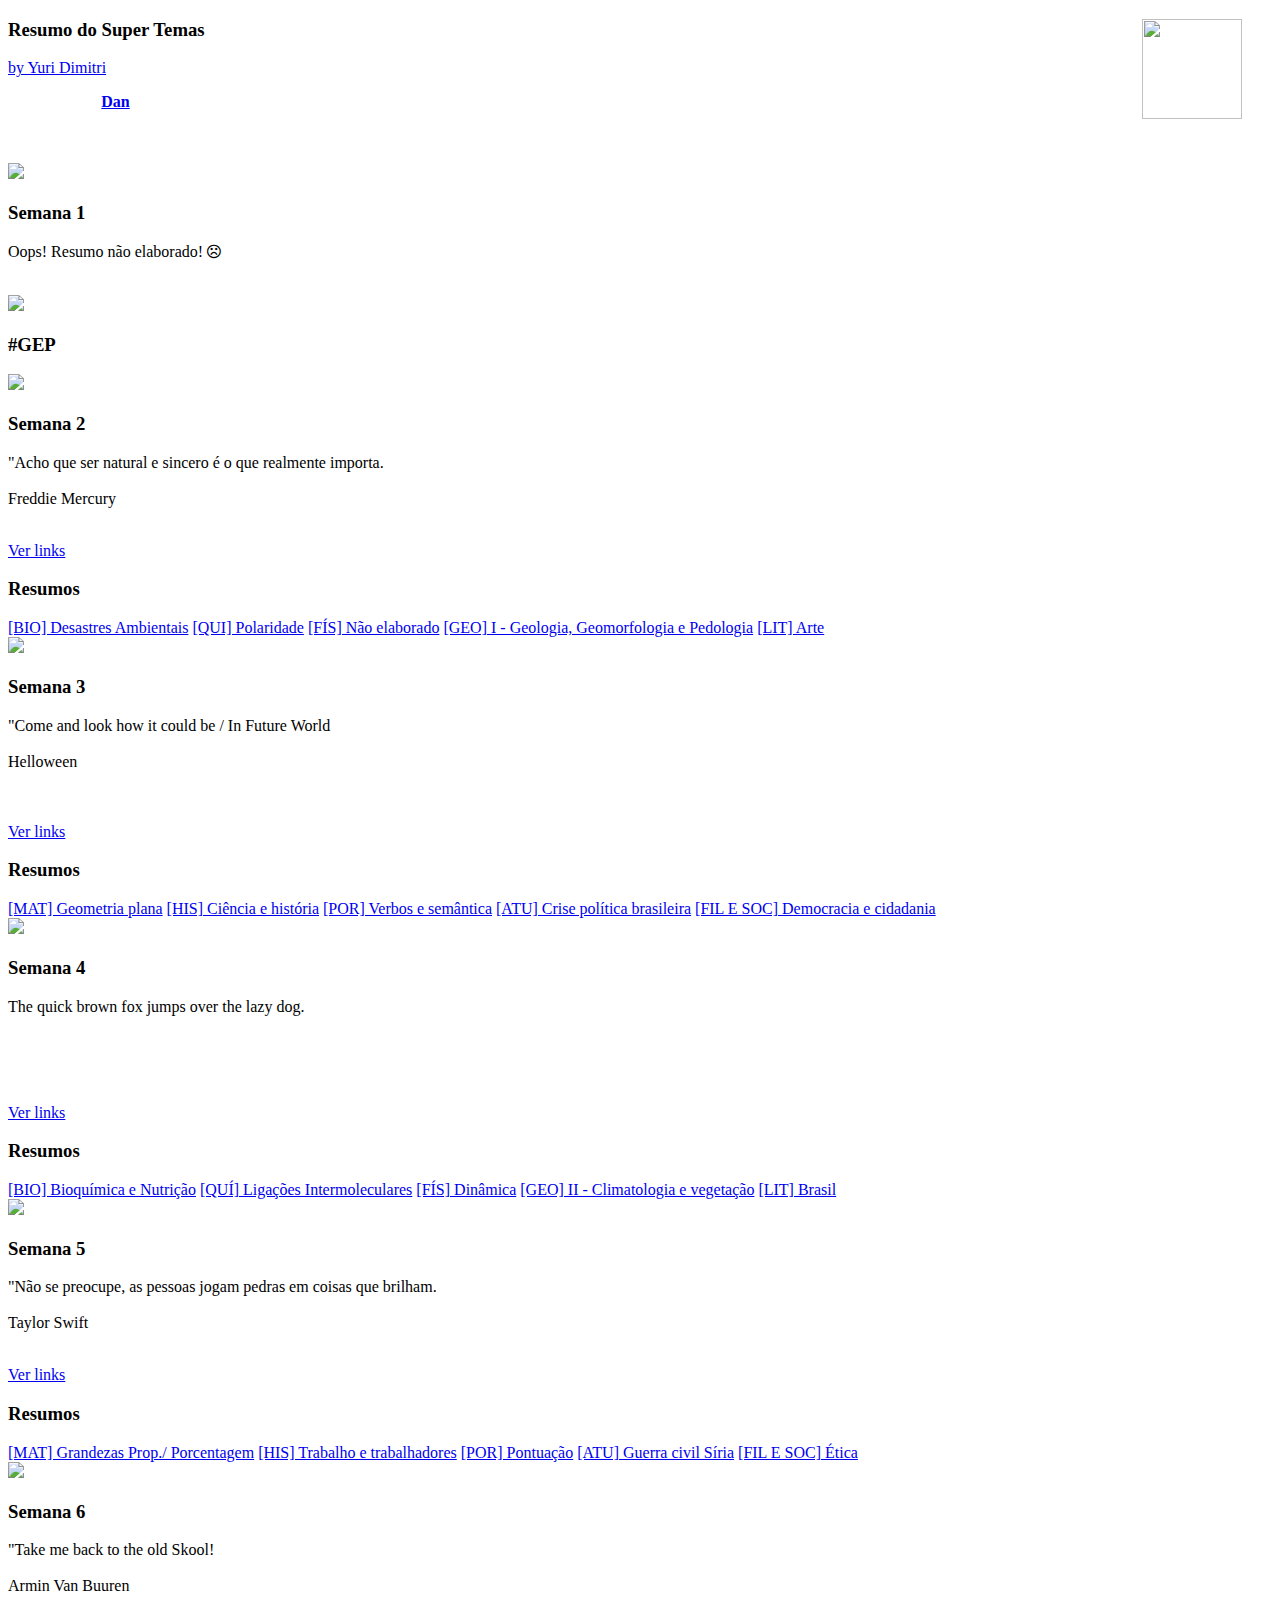
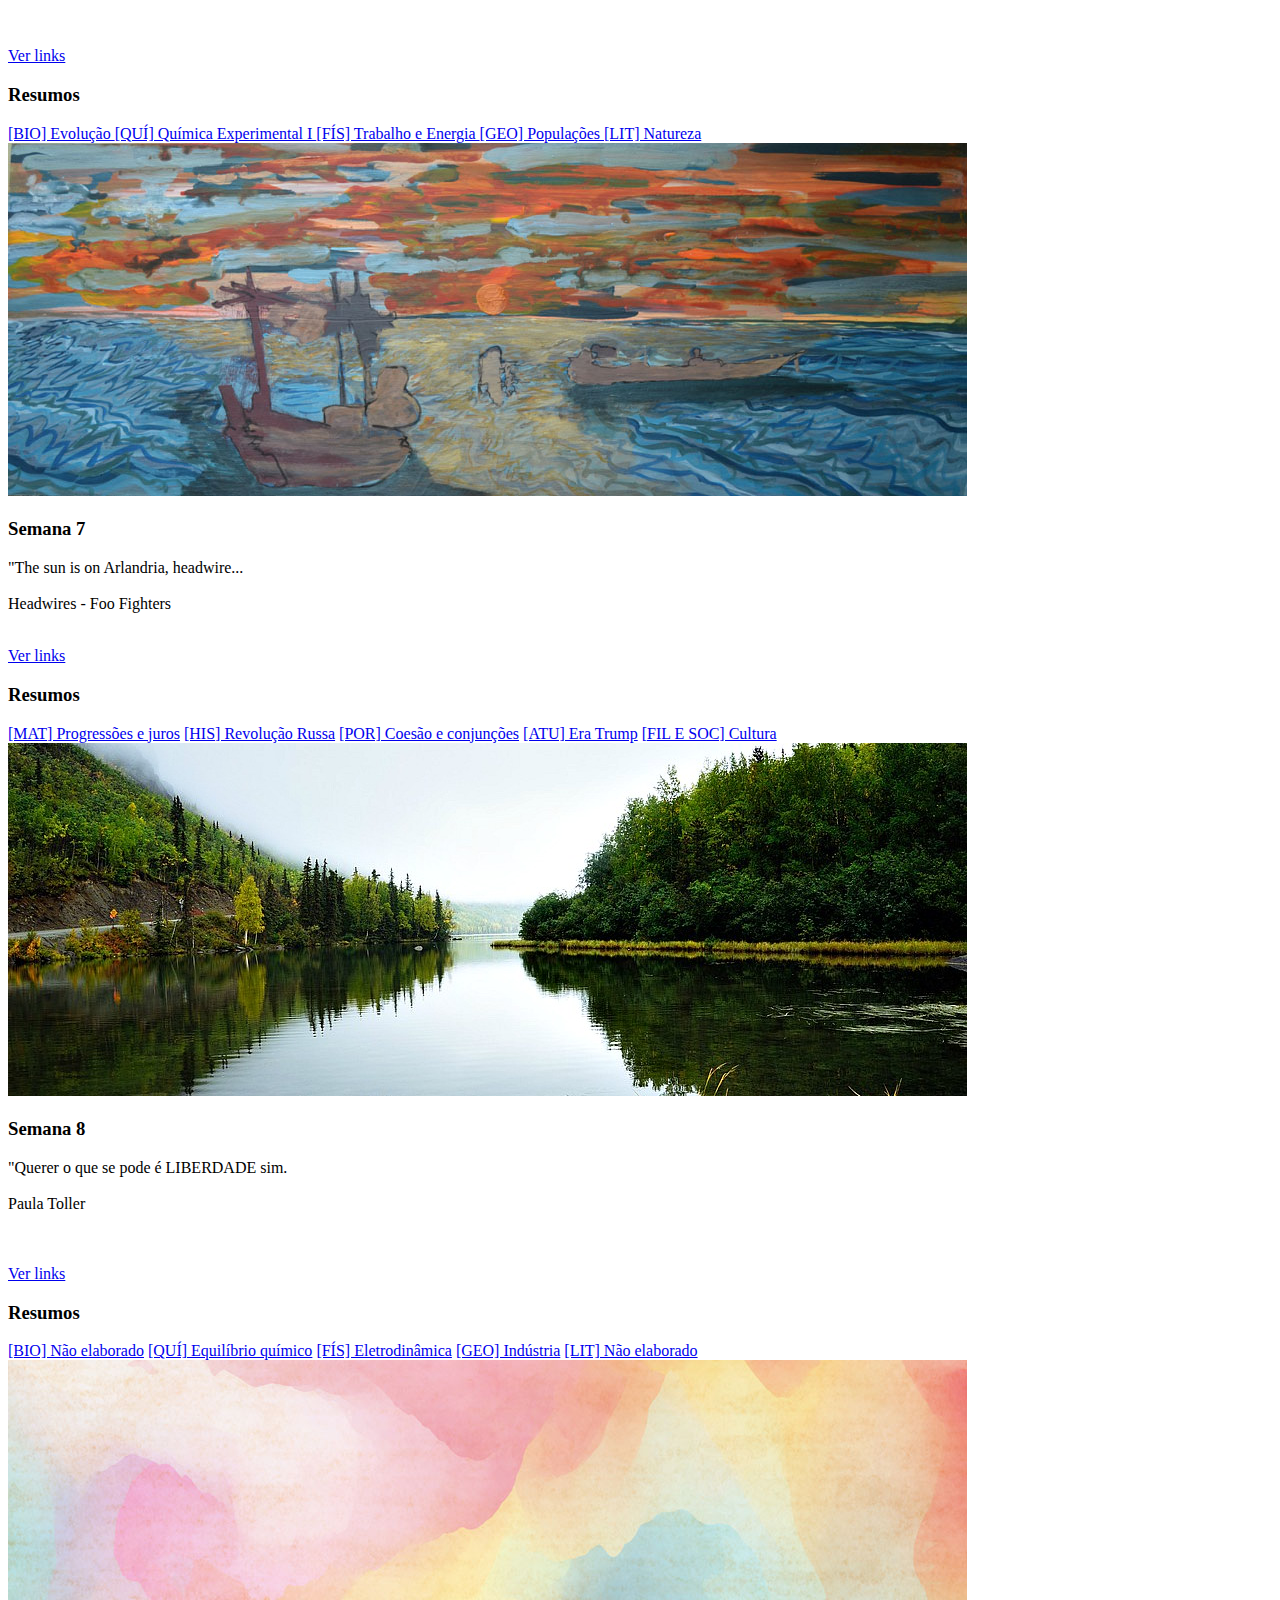
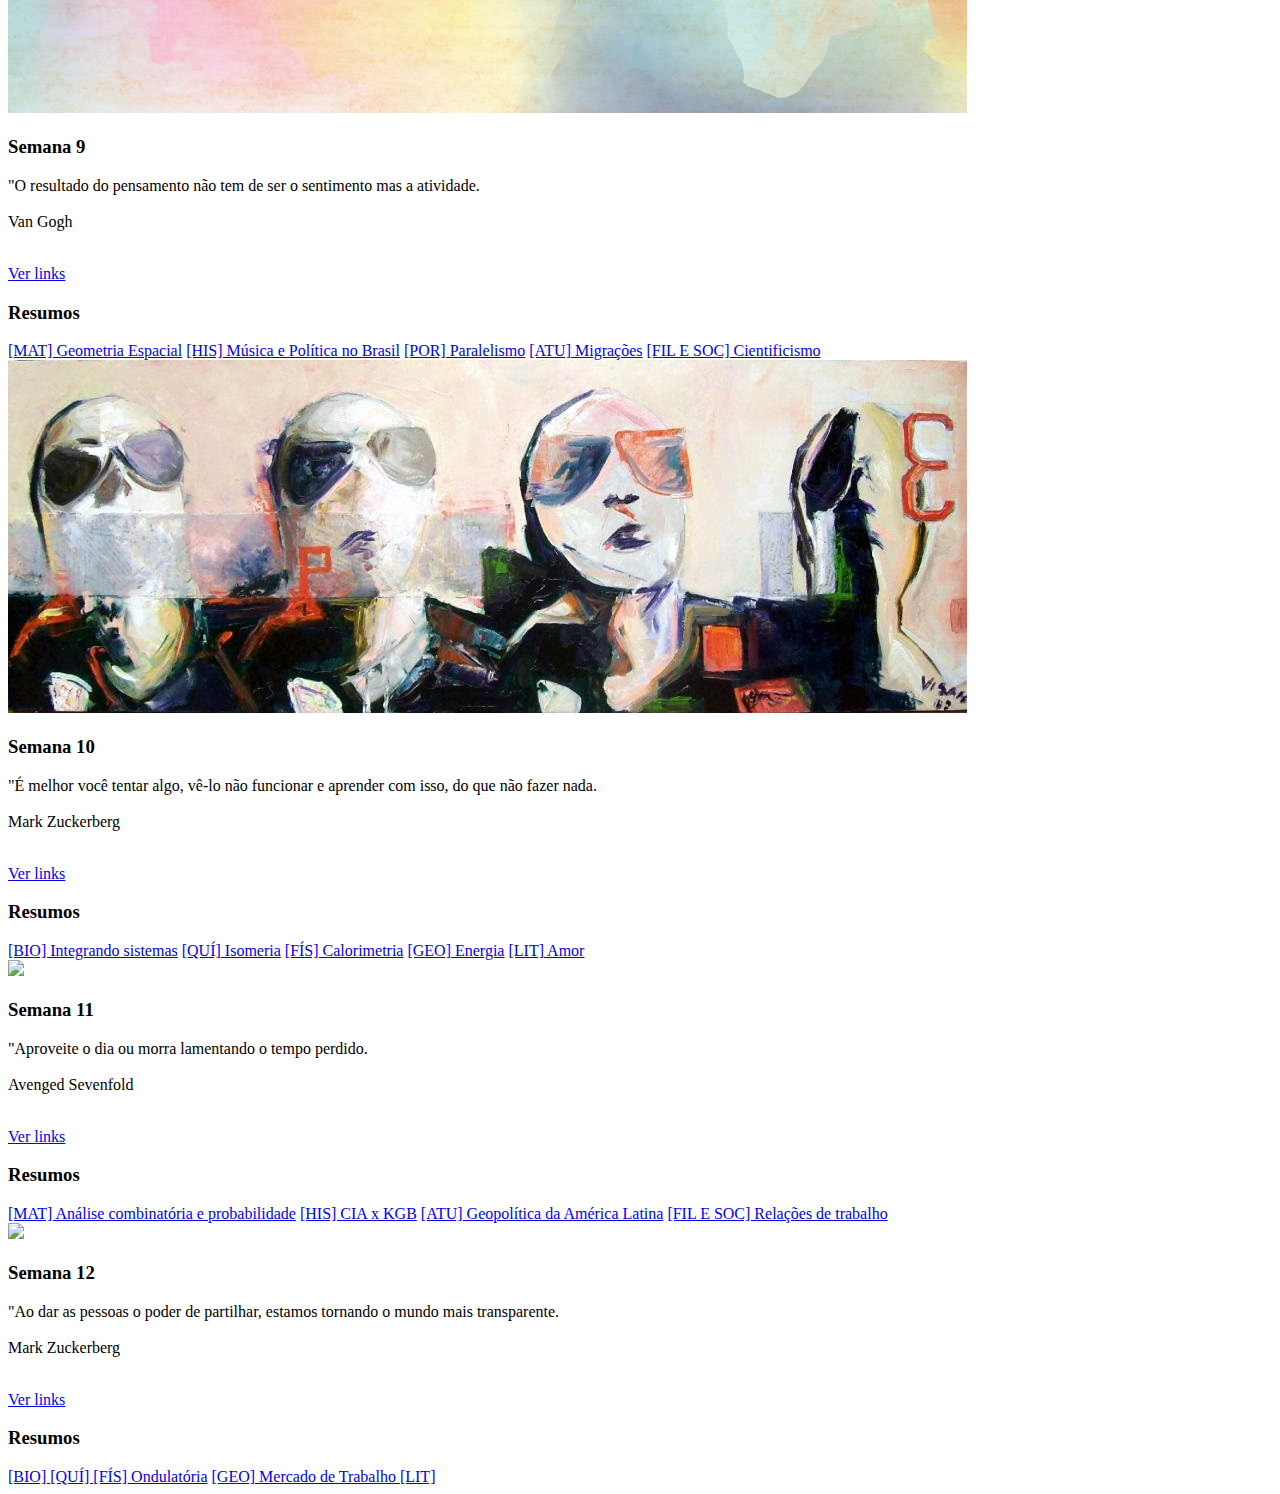
==== index.html @ af9e5e5a "Update index.html" ====
<!DOCTYPE HTML>
<html>
    <head>
        <title>Resumo Super Temas</title>
        <meta charset="utf-8">
        <meta name="viewport" content="width=device-width, initial-scale=1.0, user-scalable=yes">
        <meta http-equiv="X-UA-Compatible" content="IE=Edge" />
        <meta name="keywords" content="github,Dan,Developed,by,webdesign,frontend,web,design,designer">
        <meta name="author" content="Dan Santos">
        <link rel="icon" href="img/hero.ico">
        <link rel="stylesheet" href="css/specs.css">
        <link rel="stylesheet" href="https://maxcdn.bootstrapcdn.com/font-awesome/4.7.0/css/font-awesome.min.css"/>
    </head>
    <body>
        <header>
            <a href="http://bit.ly/GEP-2017"><img src="img/gep.jpg" width="100" height="100" align="right" style="padding-right: 30px"/></a>
            <h3>Resumo do Super Temas</h3>
            <p><a href="https://www.facebook.com/yuri.dimitri.12">by Yuri Dimitri</a></p>
            <p style="color: #ffffff; ">Developed by <b style="color: black"><a href="https://dansnts.github.io/world/">Dan</a></b></p>
        </header>
        <br><br>
        
    <div class="wrapper">
  
<div class="tile job-bucket">
    <div class="front">
      <div class="contents">
        <img src="img/gamerzunite.jpg"/>
        <h3>Semana 1</h3>
        <!--p>Ooh look what you made me do</p-->
          <p>Oops! Resumo não elaborado! <i class="fa fa-frown-o" aria-hidden="true"></i> </p>
        <br>
        <!--a href="#">Ver links</a-->
      </div>
    </div>
    <div class="back">
        <a href="https://www.instagram.com/prof_valladares/"><img src="img/vallad.jpg"/></a>
        <h3>#GEP</h3>
      <!--<a href="#">Taylor Swift</a>
      <a href="#">Calvin Harris</a>
      <a href="#">Avenged Sevenfold</a>
      <a href="#">Linkin Park</a>
      <a href="#">Paramore</a>-->
    </div>
  </div>
        
  <div class="tile job-bucket">
    <div class="front">
      <div class="contents">
        <img src="img/diogobaptista.jpg"/>
        <h3>Semana 2</h3>
        <p>"Acho que ser natural e sincero é o que realmente importa.<br><br>Freddie Mercury</p>
        <br>
        <a href="#">Ver links</a>
      </div>
    </div>
    <div class="back">
      <h3>Resumos</h3>
      <a href="https://www.facebook.com/groups/386604678368469/permalink/481802415515361/">[BIO] Desastres Ambientais</a>
      <a href="https://www.facebook.com/groups/386604678368469/permalink/482194658809470/">[QUI] Polaridade</a>
      <a href="#">[FÍS] Não elaborado</a>
      <a href="https://www.facebook.com/groups/386604678368469/permalink/483375208691415/">[GEO] I - Geologia, Geomorfologia e Pedologia</a>
      <a href="https://www.facebook.com/groups/386604678368469/permalink/482606978768238/">[LIT] Arte</a>    
    </div>
  </div>
        
  <div class="tile job-bucket">
    <div class="front">
      <div class="contents">
        <img src="img/imageproxy-photobucket.gif"/>
        <h3>Semana 3</h3>
        <p>"Come and look how it could be / In Future World <br><br> Helloween</p>
        <br><br>
        <a href="#">Ver links</a>
      </div>
    </div>
    <div class="back">
      <h3>Resumos</h3>
      <a href="https://www.facebook.com/groups/386604678368469/permalink/484716708557265/">[MAT] Geometria plana</a>
      <a href="https://www.facebook.com/groups/386604678368469/permalink/483920238636912/">[HIS] Ciência e história</a>
      <a href="https://www.facebook.com/groups/386604678368469/permalink/485169355178667/">[POR] Verbos e semântica</a>
      <a href="https://www.facebook.com/groups/386604678368469/permalink/484330345262568/">[ATU] Crise política brasileira</a>
      <a href="https://www.facebook.com/groups/386604678368469/permalink/485782425117360/">[FIL E SOC] Democracia e cidadania</a>     
    </div>
  </div>
</div>
        
  <div class="tile job-bucket">
    <div class="front">
      <div class="contents">
        <img src="img/Berlin-Sunset-Skyline.png"/>
        <h3>Semana 4</h3>
        <p>The quick brown fox jumps over the lazy dog.</p>
        <br><br><br><br>
        <a href="#">Ver links</a>
      </div>
    </div>
    <div class="back">
      <h3>Resumos</h3>
      <a href="https://www.facebook.com/groups/386604678368469/permalink/488708091491460/">[BIO] Bioquímica e Nutrição</a>
      <a href="https://www.facebook.com/groups/386604678368469/permalink/487925438236392/">[QUÍ] Ligações Intermoleculares</a>
      <a href="https://www.facebook.com/groups/386604678368469/permalink/486736431688626/">[FÍS] Dinâmica</a>
      <a href="https://www.facebook.com/groups/386604678368469/permalink/487146041647665/">[GEO] II - Climatologia e vegetação</a>
      <a href="https://www.facebook.com/groups/386604678368469/permalink/488271711535098/">[LIT] Brasil</a>    
    </div>
  </div>
               
  <div class="tile job-bucket">
    <div class="front">
      <div class="contents">
        <img src="img/velardedianne.jpg"/>
        <h3>Semana 5</h3>
        <p>"Não se preocupe, as pessoas jogam pedras em coisas que brilham.<br><br>Taylor Swift</p>
        <br>
        <a href="#">Ver links</a>
      </div>
    </div>
    <div class="back">
      <h3>Resumos</h3>
      <a href="https://www.facebook.com/groups/386604678368469/permalink/490324947996441/">[MAT] Grandezas Prop./ Porcentagem</a>
      <a href="https://www.facebook.com/groups/386604678368469/permalink/489455288083407/">[HIS] Trabalho e trabalhadores</a>
      <a href="https://www.facebook.com/groups/386604678368469/permalink/490735071288762/">[POR] Pontuação</a>
      <a href="https://www.facebook.com/groups/386604678368469/permalink/489912254704377/">[ATU] Guerra civil Síria</a>
      <a href="https://www.facebook.com/groups/386604678368469/permalink/491157904579812/">[FIL E SOC] Ética</a>     
    </div>
  </div>
        
    <div class="tile job-bucket">
    <div class="front">
      <div class="contents">
        <img src="img/Berlin-Sunset-Skyline.png"/>
        <h3>Semana 6</h3>
        <p>"Take me back to the old Skool! <br><br>Armin Van Buuren</a></p><br><br>
        <a href="#">Ver links</a>
      </div>
    </div>
    <div class="back">
      <h3>Resumos</h3>
      <a href="https://www.facebook.com/groups/386604678368469/permalink/492961711066098/">[BIO] Evolução </a>
      <a href="https://www.youtube.com/watch?v=dQw4w9WgXcQ">[QUÍ] Química Experimental I </a>
      <a href="https://www.facebook.com/groups/386604678368469/permalink/492286107800325/">[FÍS] Trabalho e Energia </a>
      <a href="https://www.facebook.com/groups/386604678368469/permalink/492640197764916/">[GEO] Populações </a>
      <a href="https://www.facebook.com/groups/386604678368469/permalink/493800717648864/">[LIT] Natureza </a>    
    </div>
  </div>   

 <div class="tile job-bucket">
    <div class="front">
      <div class="contents">
        <img src="img/05-End-to-Another-Day.jpg"/>
        <h3>Semana 7</h3>
        <p>"The sun is on Arlandria, headwire...<br><br>Headwires - Foo Fighters</p>
        <br>
        <a href="#">Ver links</a>
      </div>
    </div>
    <div class="back">
      <h3>Resumos</h3>
      <a href="https://www.facebook.com/groups/386604678368469/permalink/495670037461932/">[MAT] Progressões e juros</a>
      <a href="https://www.facebook.com/groups/386604678368469/permalink/495005064195096/">[HIS] Revolução Russa</a>
      <a href="https://www.facebook.com/groups/386604678368469/permalink/496734114022191/">[POR] Coesão e conjunções</a>
      <a href="https://www.facebook.com/groups/386604678368469/permalink/495503907478545/">[ATU] Era Trump</a>
      <a href="https://www.facebook.com/groups/386604678368469/permalink/496760120686257/">[FIL E SOC] Cultura</a>     
    </div>
  </div>

    <div class="tile job-bucket">
    <div class="front">
      <div class="contents">
        <img src="img/quiet-river.jpg"/>
        <h3>Semana 8</h3>
        <p>"Querer o que se pode é LIBERDADE sim. <br><br>Paula Toller</a></p><br><br>
        <a href="#">Ver links</a>
      </div>
    </div>
    <div class="back">
      <h3>Resumos</h3>
      <a href="#">[BIO] Não elaborado</a>
      <a href="https://www.facebook.com/groups/386604678368469/permalink/498832647145671/">[QUÍ] Equilíbrio químico</a>
      <a href="https://www.facebook.com/groups/386604678368469/permalink/497959613899641/">[FÍS] Eletrodinâmica</a>
      <a href="https://www.facebook.com/groups/386604678368469/permalink/498030420559227/">[GEO] Indústria</a>
      <a href="#">[LIT] Não elaborado</a>    
    </div>
  </div>

 <div class="tile job-bucket">
    <div class="front">
      <div class="contents">
        <img src="img/Painting-5-su.jpg"/>
        <h3>Semana 9</h3>
        <p>"O resultado do pensamento não tem de ser o sentimento mas a atividade.<br><br>Van Gogh</p>
        <br>
        <a href="#">Ver links</a>
      </div>
    </div>
    <div class="back">
      <h3>Resumos</h3>
      <a href="https://www.facebook.com/groups/386604678368469/permalink/501241876904748/">[MAT] Geometria Espacial</a>
      <a href="https://www.facebook.com/groups/386604678368469/permalink/500500256978910/">[HIS] Música e Política no Brasil</a>
      <a href="https://www.facebook.com/groups/386604678368469/permalink/501317400230529/">[POR] Paralelismo</a>
      <a href="https://www.facebook.com/groups/386604678368469/permalink/500619723633630/">[ATU] Migrações</a>
      <a href="https://www.facebook.com/groups/386604678368469/permalink/502008650161404/">[FIL E SOC] Cientificismo</a>     
    </div>
  </div>


    <div class="tile job-bucket">
    <div class="front">
      <div class="contents">
        <img src="img/gigarte_giovanna315_ga20245.jpg"/>
        <h3>Semana 10</h3>
        <p>"É melhor você tentar algo, vê-lo não funcionar e aprender com isso, do que não fazer nada. <br><br>Mark Zuckerberg</a></p><br>
        <a href="#">Ver links</a>
      </div>
    </div>
    <div class="back">
      <h3>Resumos</h3>
      <a href="https://www.facebook.com/groups/386604678368469/permalink/503757956653140/">[BIO] Integrando sistemas</a>
      <a href="https://www.facebook.com/groups/386604678368469/permalink/504112666617669/">[QUÍ] Isomeria</a>
      <a href="https://www.facebook.com/groups/386604678368469/permalink/502902336738702/">[FÍS] Calorimetria</a>
      <a href="https://www.facebook.com/groups/386604678368469/permalink/503361873359415/">[GEO] Energia</a>
      <a href="https://www.facebook.com/groups/386604678368469/permalink/504756903219912/">[LIT] Amor</a>    
    </div>
  </div>

 <div class="tile job-bucket">
    <div class="front">
      <div class="contents">
        <img src="img/NLSwater-959x353.jpg"/>
        <h3>Semana 11</h3>
        <p>"Aproveite o dia ou morra lamentando o tempo perdido.<br><br>Avenged Sevenfold</p>
        <br>
        <a href="#">Ver links</a>
      </div>
    </div>
    <div class="back">
      <h3>Resumos</h3>
      <a href="https://www.facebook.com/groups/386604678368469/permalink/506571013038501/">[MAT] Análise combinatória e probabilidade</a>
      <a href="https://www.facebook.com/groups/386604678368469/permalink/505772239785045/">[HIS] CIA x KGB</a>
      <a href="https://www.facebook.com/groups/386604678368469/permalink/506482346380701/">[ATU] Geopolítica da América Latina</a>
      <a href="https://www.facebook.com/groups/386604678368469/permalink/507753602920242/">[FIL E SOC] Relações de trabalho</a>     
    </div>
  </div>

    <div class="tile job-bucket">
    <div class="front">
      <div class="contents">
        <img src="img/8-16-el-perro-y-el-gato-1800.jpg"/>
        <h3>Semana 12</h3>
        <p>"Ao dar as pessoas o poder de partilhar, estamos tornando o mundo mais transparente. <br><br>Mark Zuckerberg</a></p><br>
        <a href="#">Ver links</a>
      </div>
    </div>
    <div class="back">
      <h3>Resumos</h3>
      <a href="#">[BIO] </a>
      <a href="#">[QUÍ] </a>
      <a href="https://www.facebook.com/groups/386604678368469/permalink/508675749494694/">[FÍS] Ondulatória</a>
      <a href="https://www.facebook.com/groups/386604678368469/permalink/509083792787223/">[GEO] Mercado de Trabalho </a>
      <a href="#">[LIT] </a>    
    </div>
  </div>

    </body>
</html>
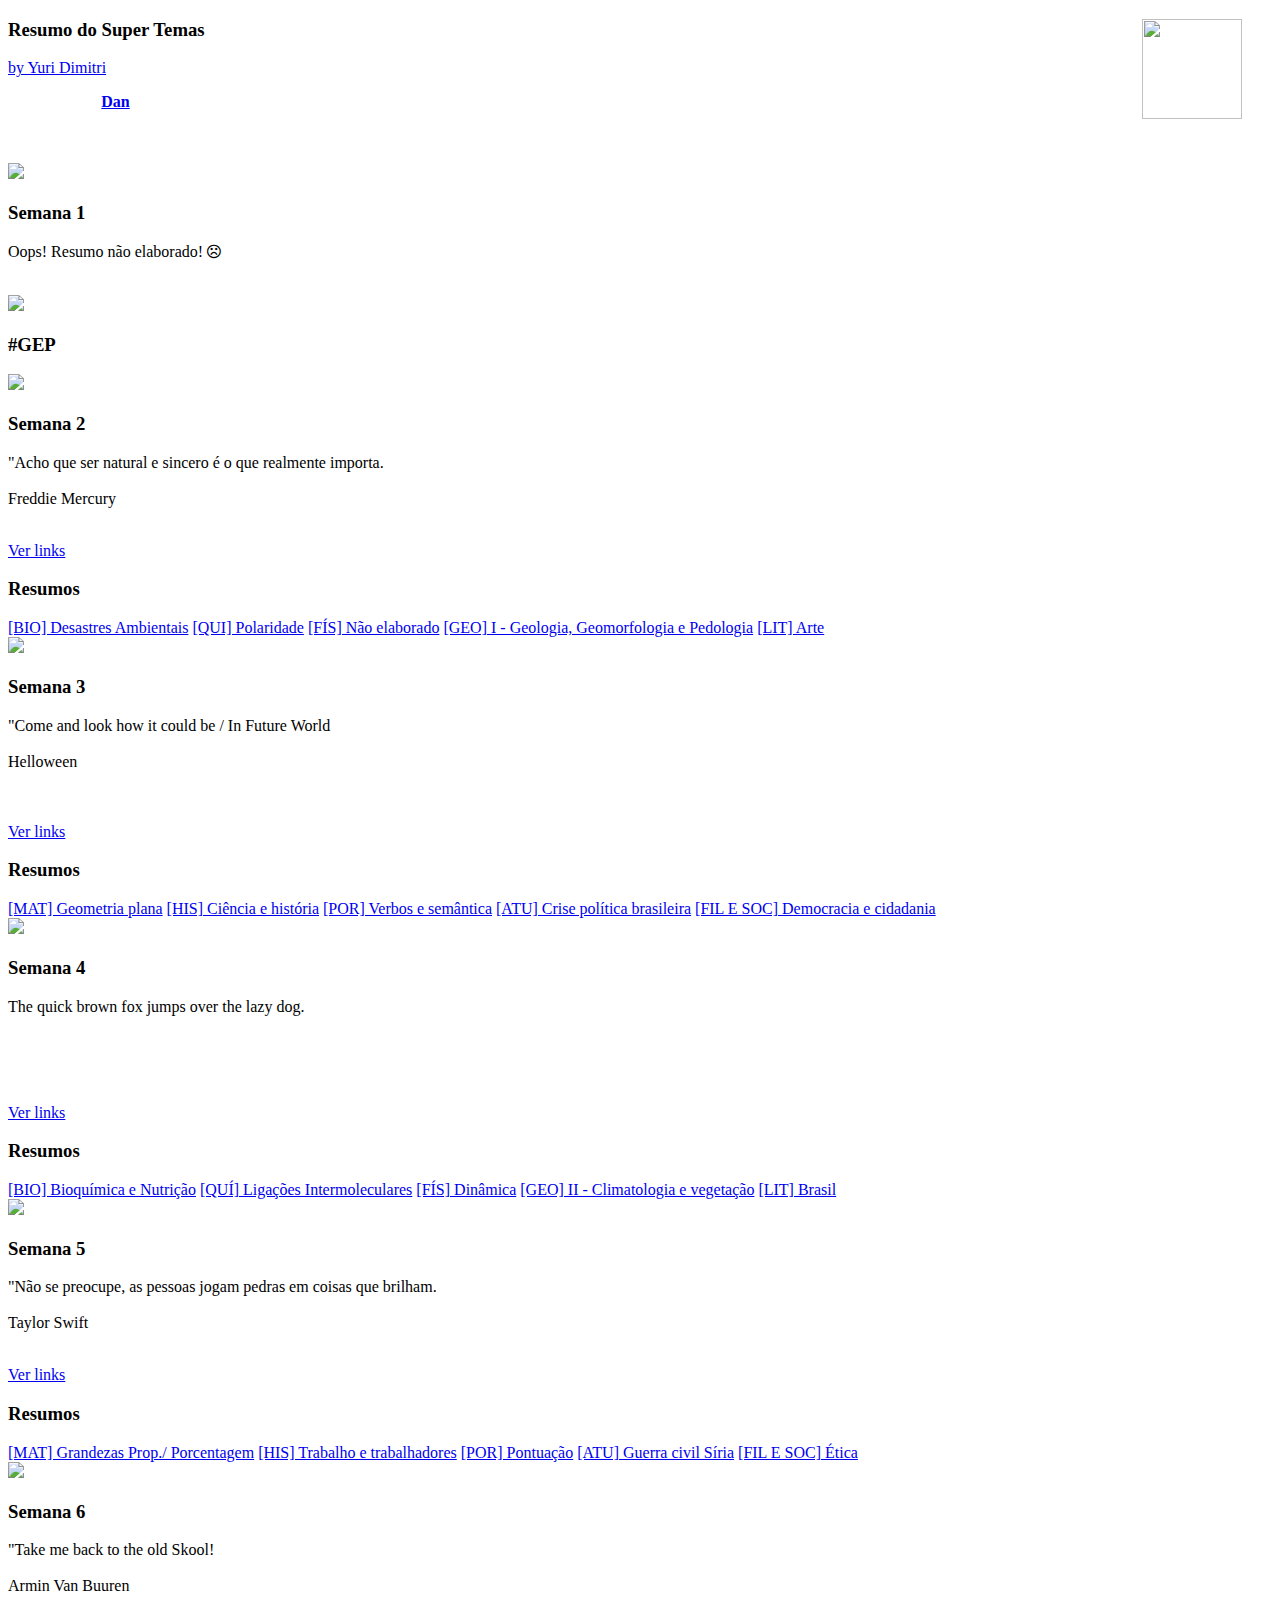
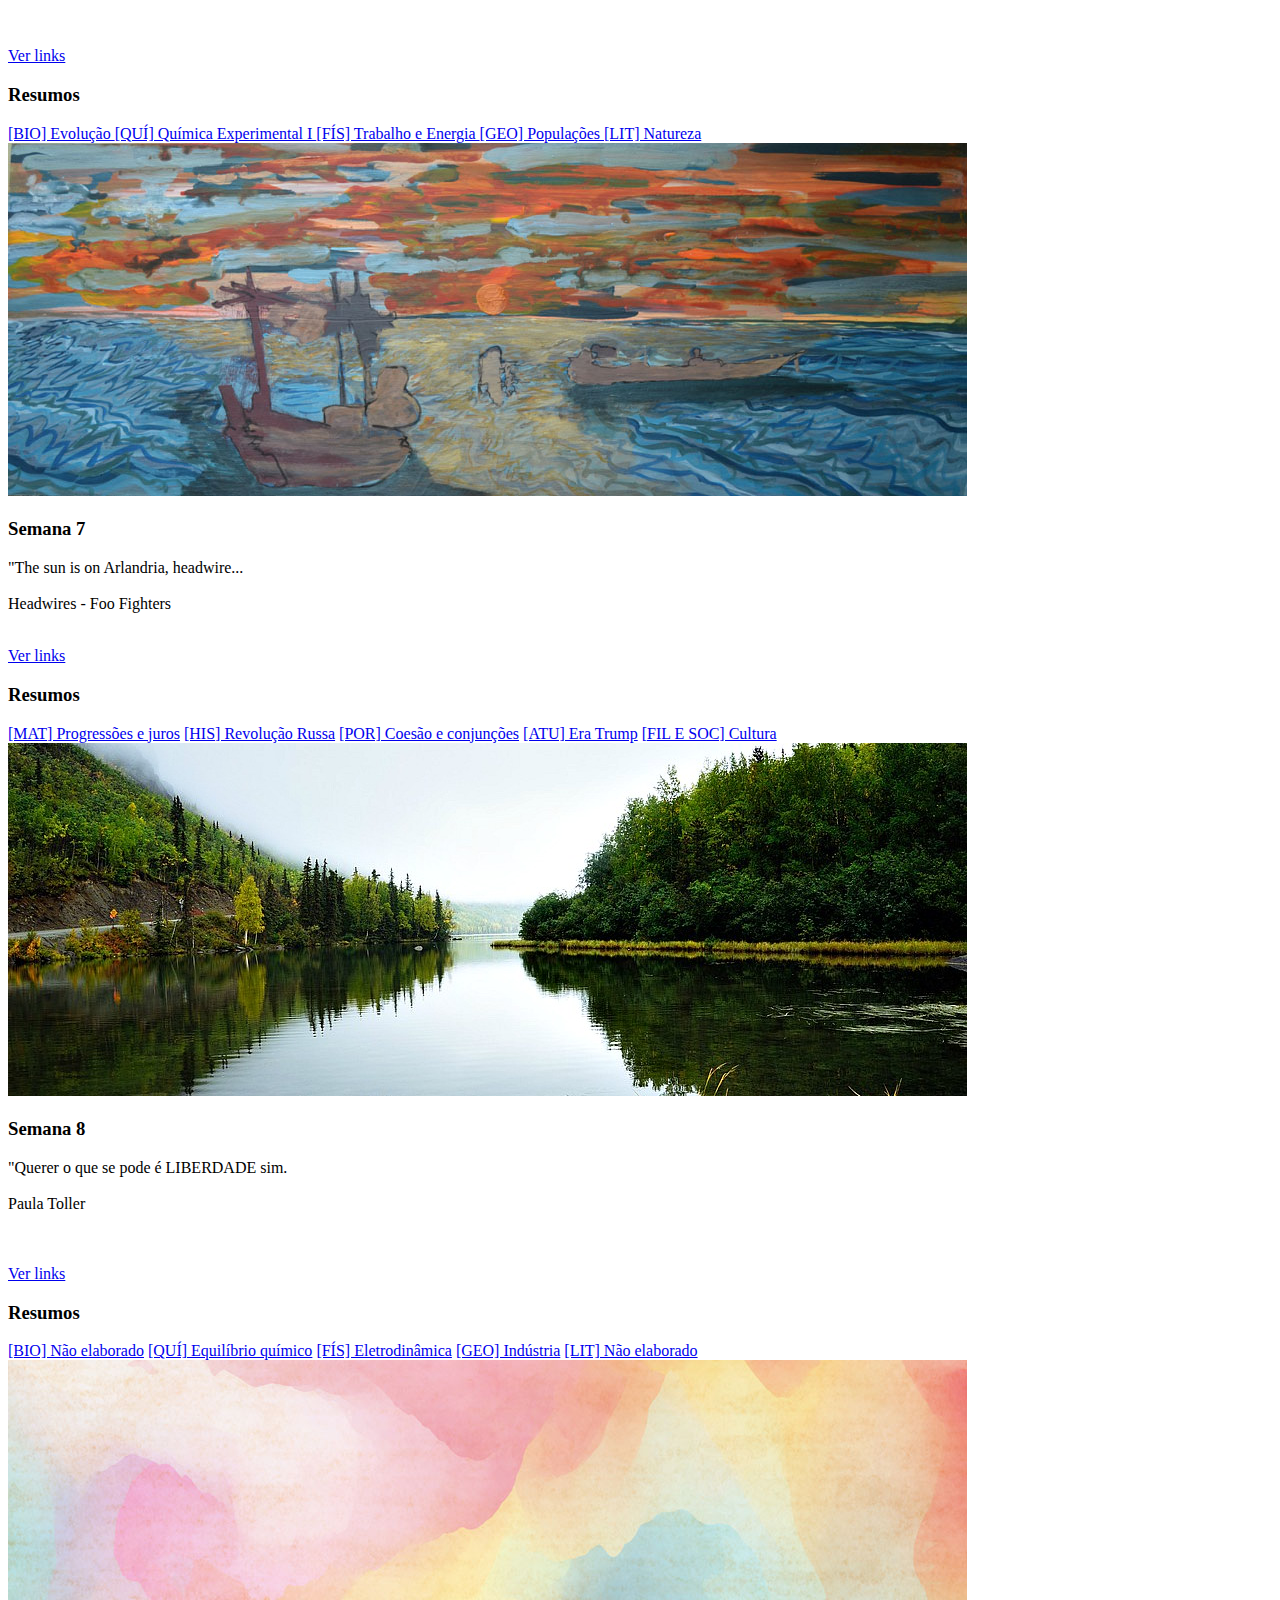
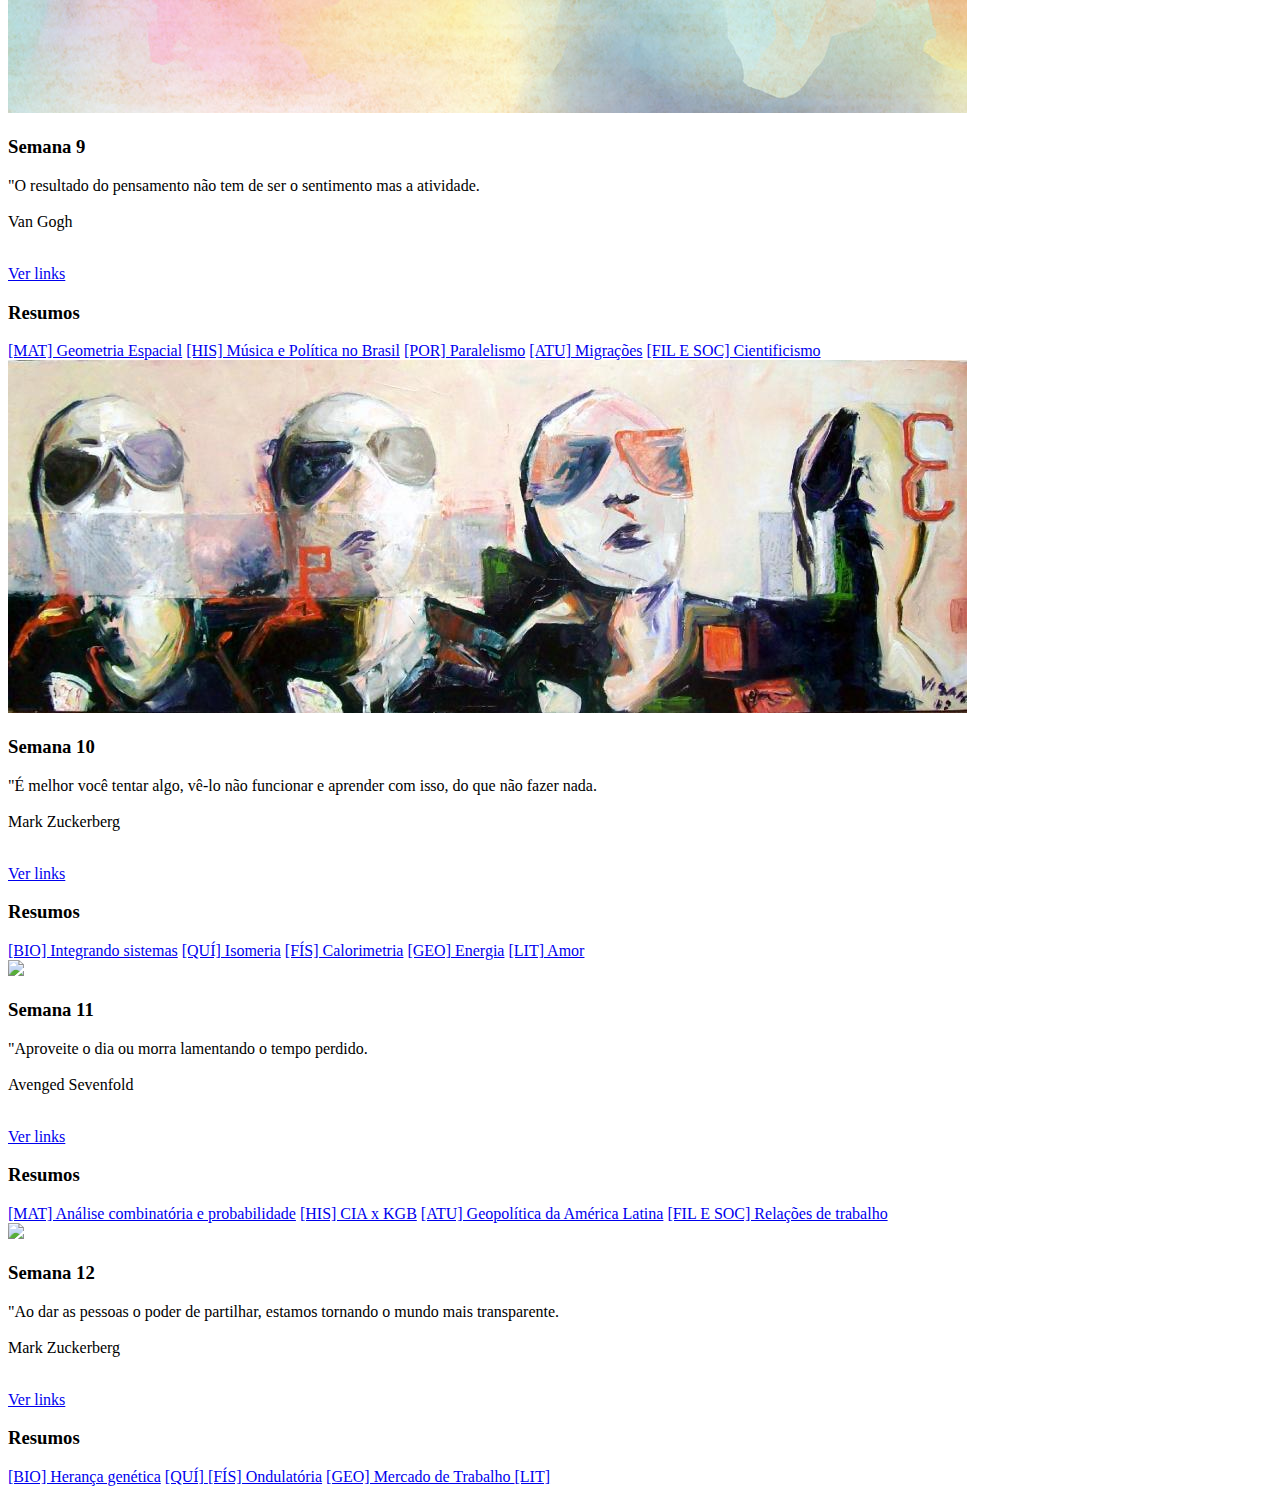
==== commit 8cf198f6: "Update index.html" ====
--- a/index.html
+++ b/index.html
@@ -253,7 +253,7 @@
     </div>
     <div class="back">
       <h3>Resumos</h3>
-      <a href="#">[BIO] </a>
+      <a href="https://www.facebook.com/groups/386604678368469/permalink/509483369413932/">[BIO] Herança genética</a>
       <a href="#">[QUÍ] </a>
       <a href="https://www.facebook.com/groups/386604678368469/permalink/508675749494694/">[FÍS] Ondulatória</a>
       <a href="https://www.facebook.com/groups/386604678368469/permalink/509083792787223/">[GEO] Mercado de Trabalho </a>
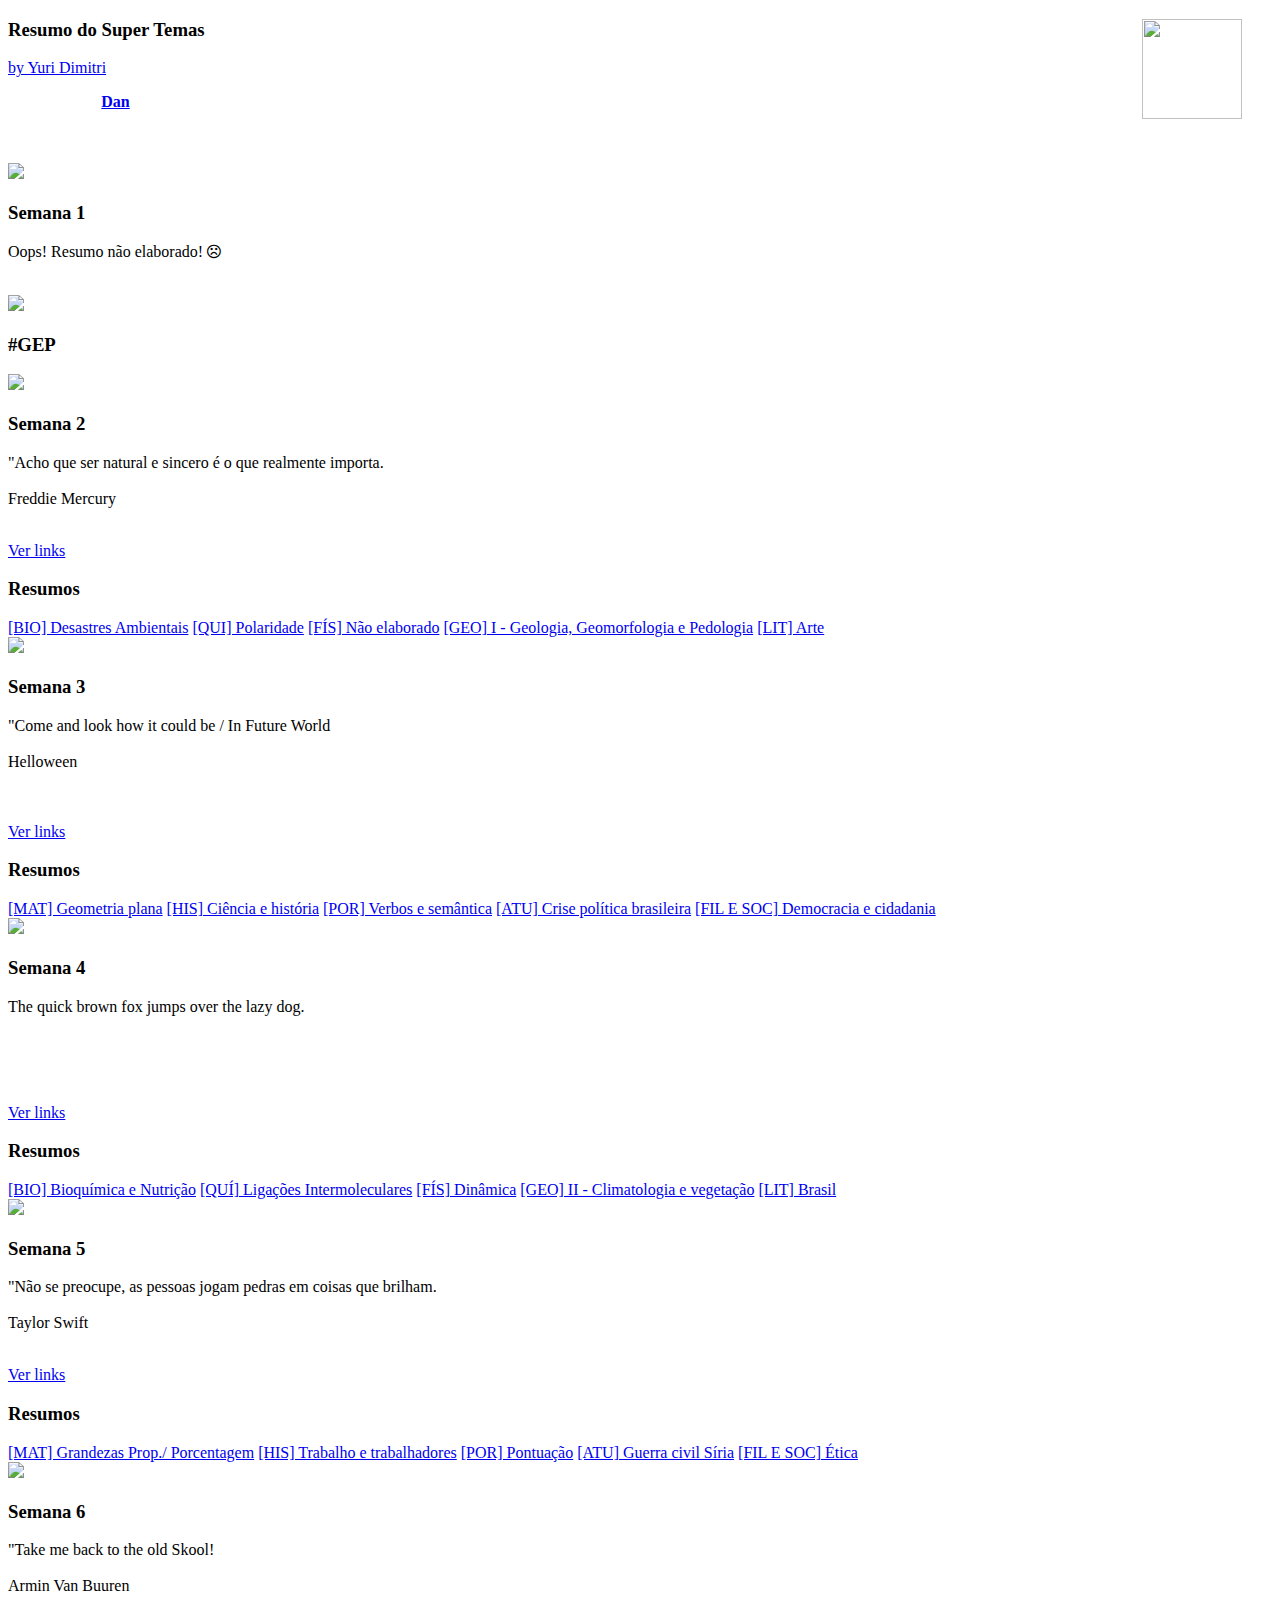
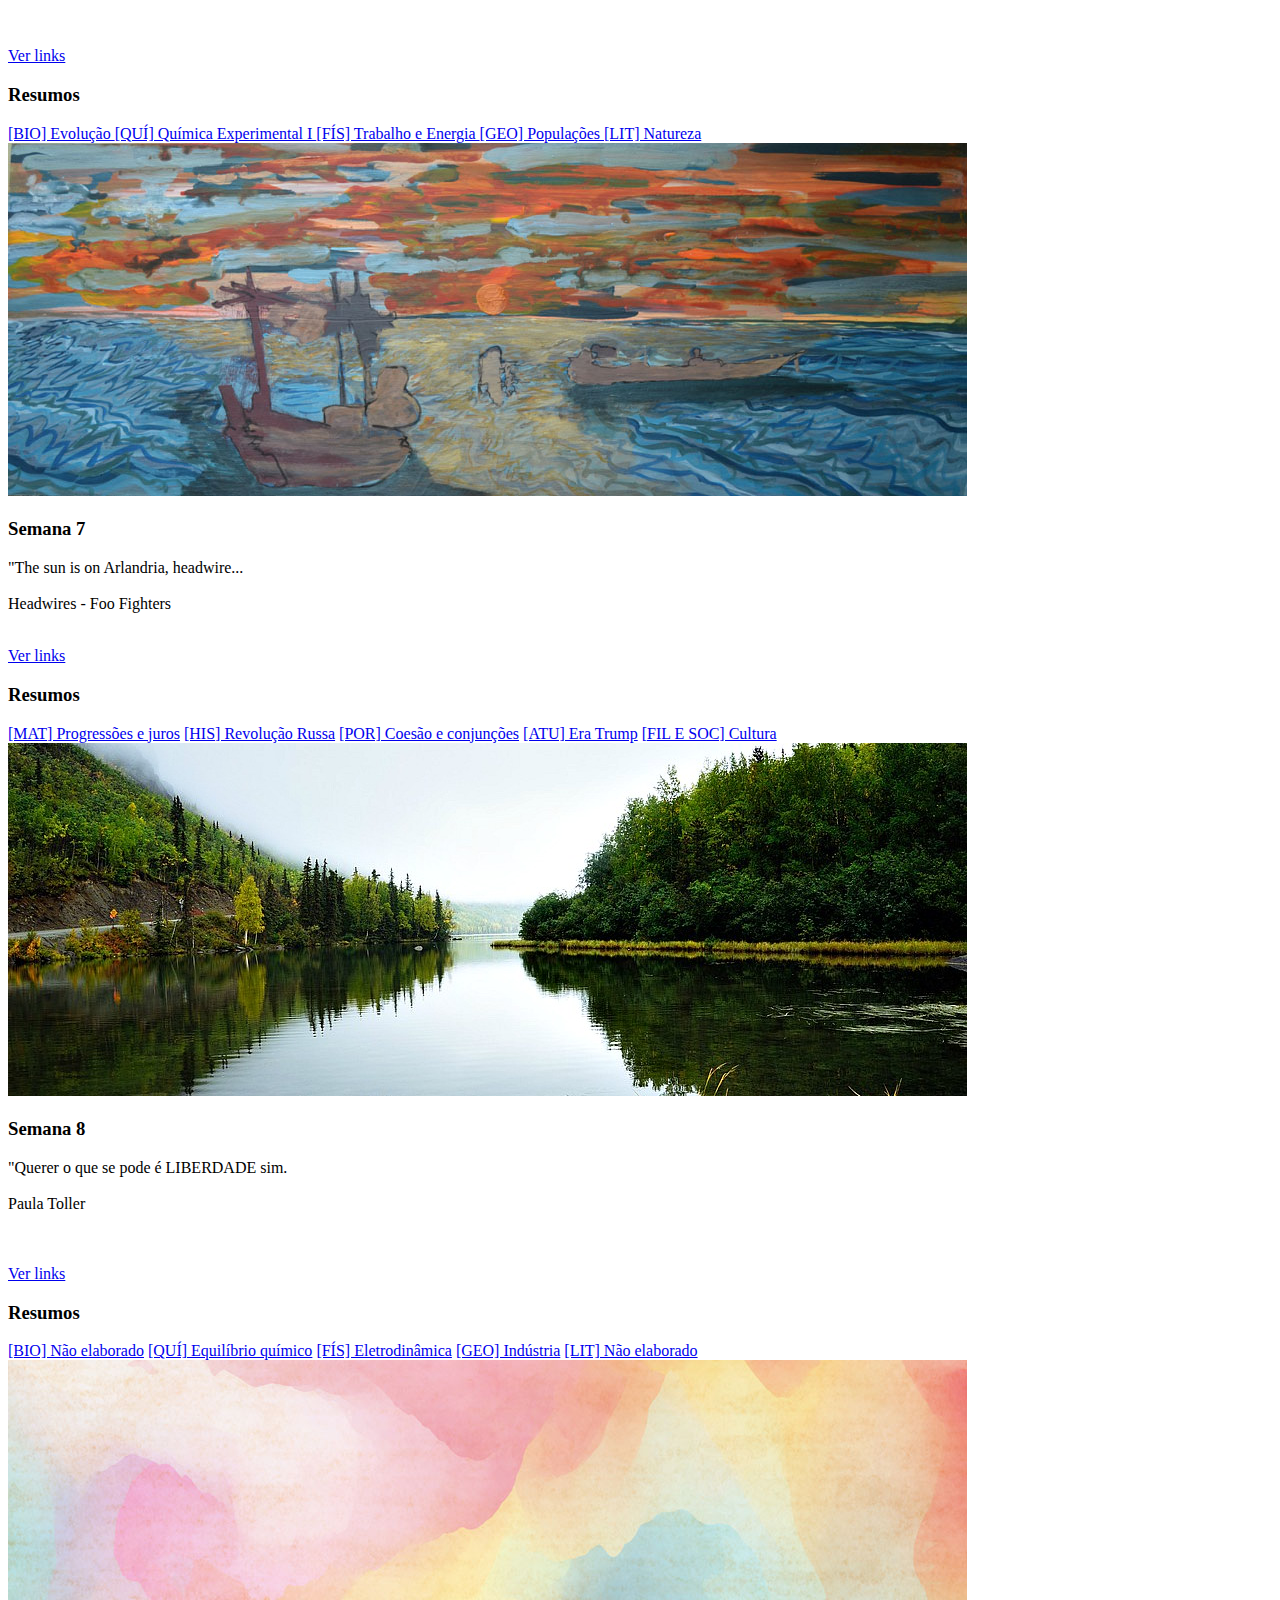
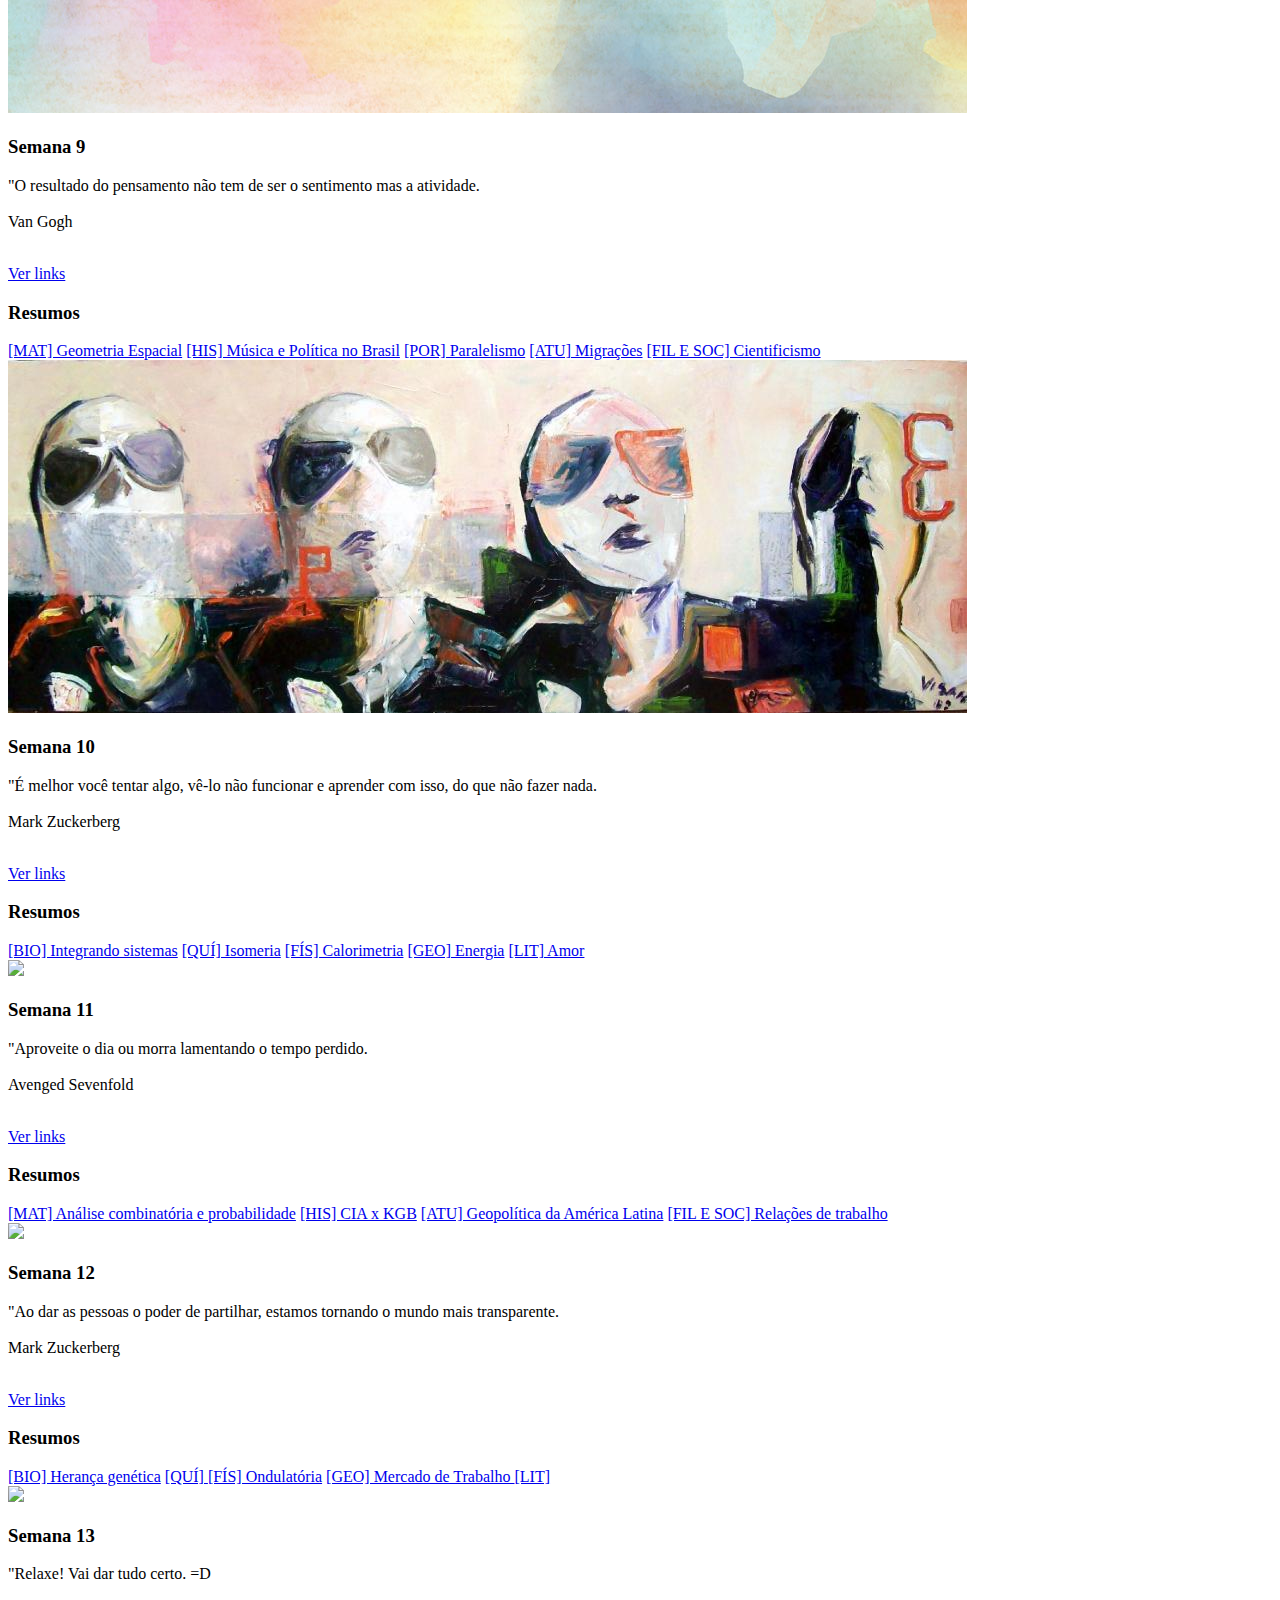
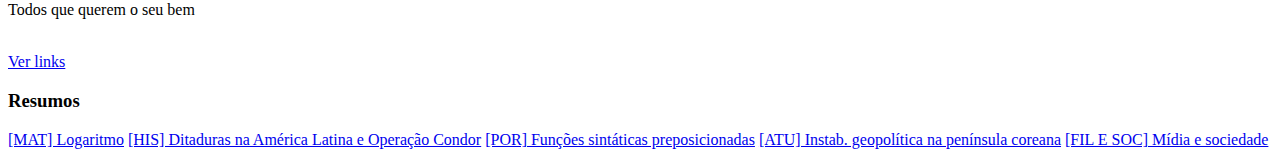
==== commit 3a6dd120: "Update sem 13" ====
--- a/index.html
+++ b/index.html
@@ -261,5 +261,24 @@
     </div>
   </div>
 
+ <div class="tile job-bucket">
+    <div class="front">
+      <div class="contents">
+        <img src="img/bohemian-style-pinterest.jpg"/>
+        <h3>Semana 13</h3>
+        <p>"Relaxe! Vai dar tudo certo. =D<br><br>Todos que querem o seu bem</p>
+        <br>
+        <a href="#">Ver links</a>
+      </div>
+    </div>
+    <div class="back">
+      <h3>Resumos</h3>
+      <a href="https://www.facebook.com/groups/386604678368469/permalink/#/">[MAT] Logaritmo</a>
+      <a href="https://www.facebook.com/groups/386604678368469/permalink/511716525857283/">[HIS] Ditaduras na América Latina e Operação Condor</a>
+      <a href="https://www.facebook.com/groups/386604678368469/permalink/#/">[POR] Funções sintáticas preposicionadas</a>
+      <a href="https://www.facebook.com/groups/386604678368469/permalink/#/">[ATU] Instab. geopolítica na península coreana</a>
+      <a href="https://www.facebook.com/groups/386604678368469/permalink/#/">[FIL E SOC] Mídia e sociedade</a>     
+    </div>
+  </div>
     </body>
 </html>
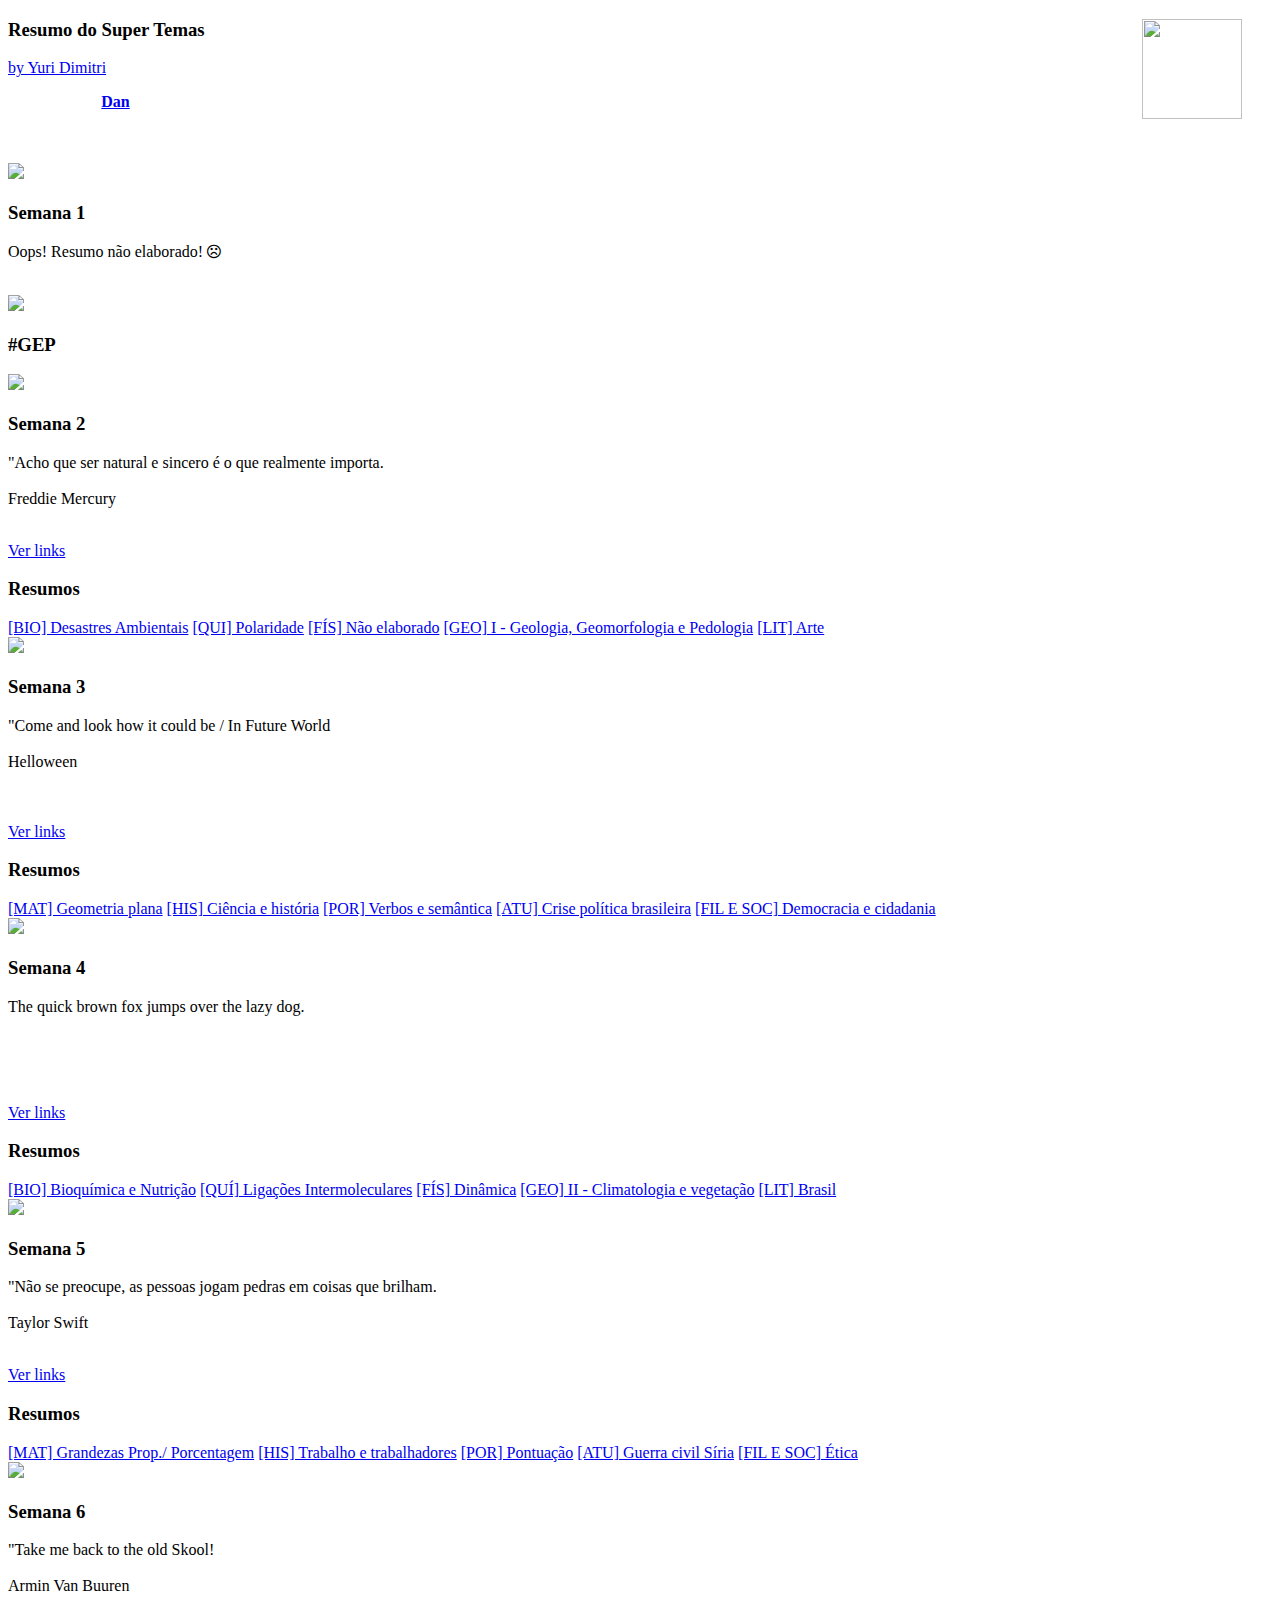
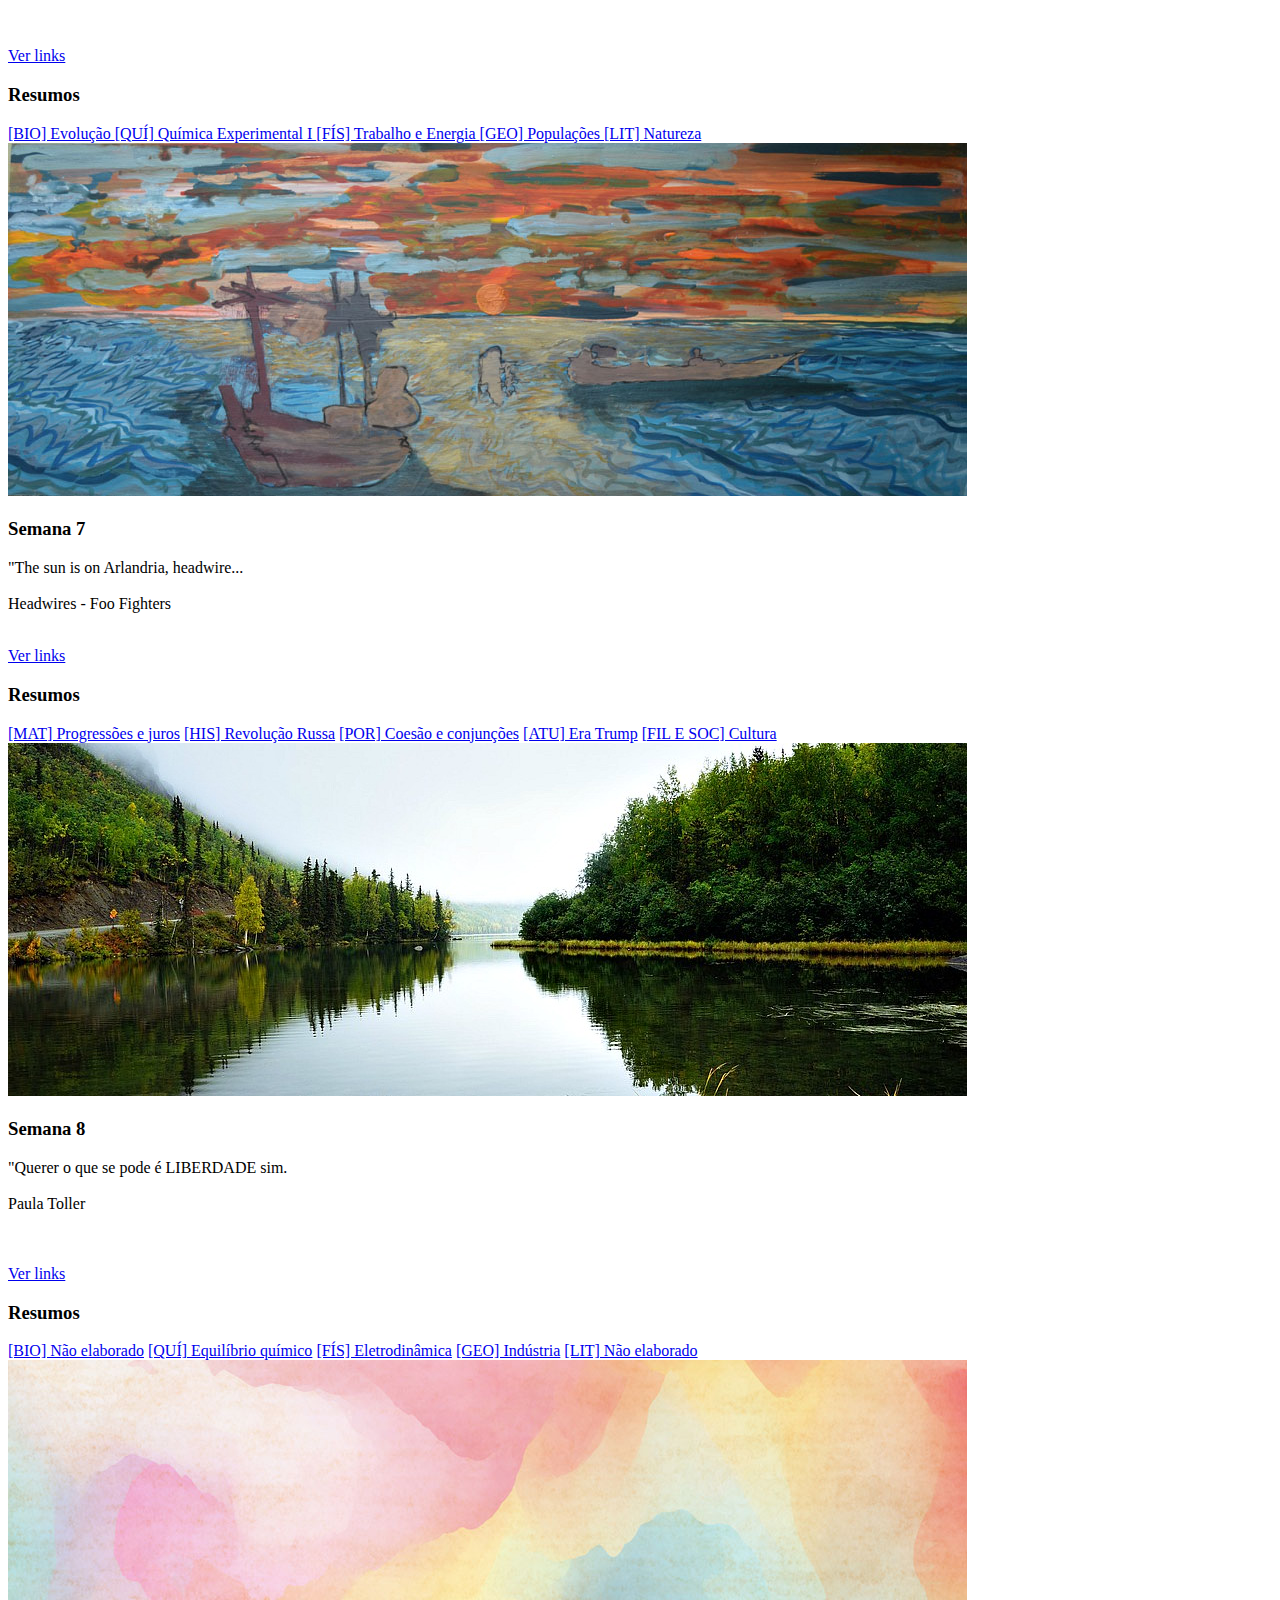
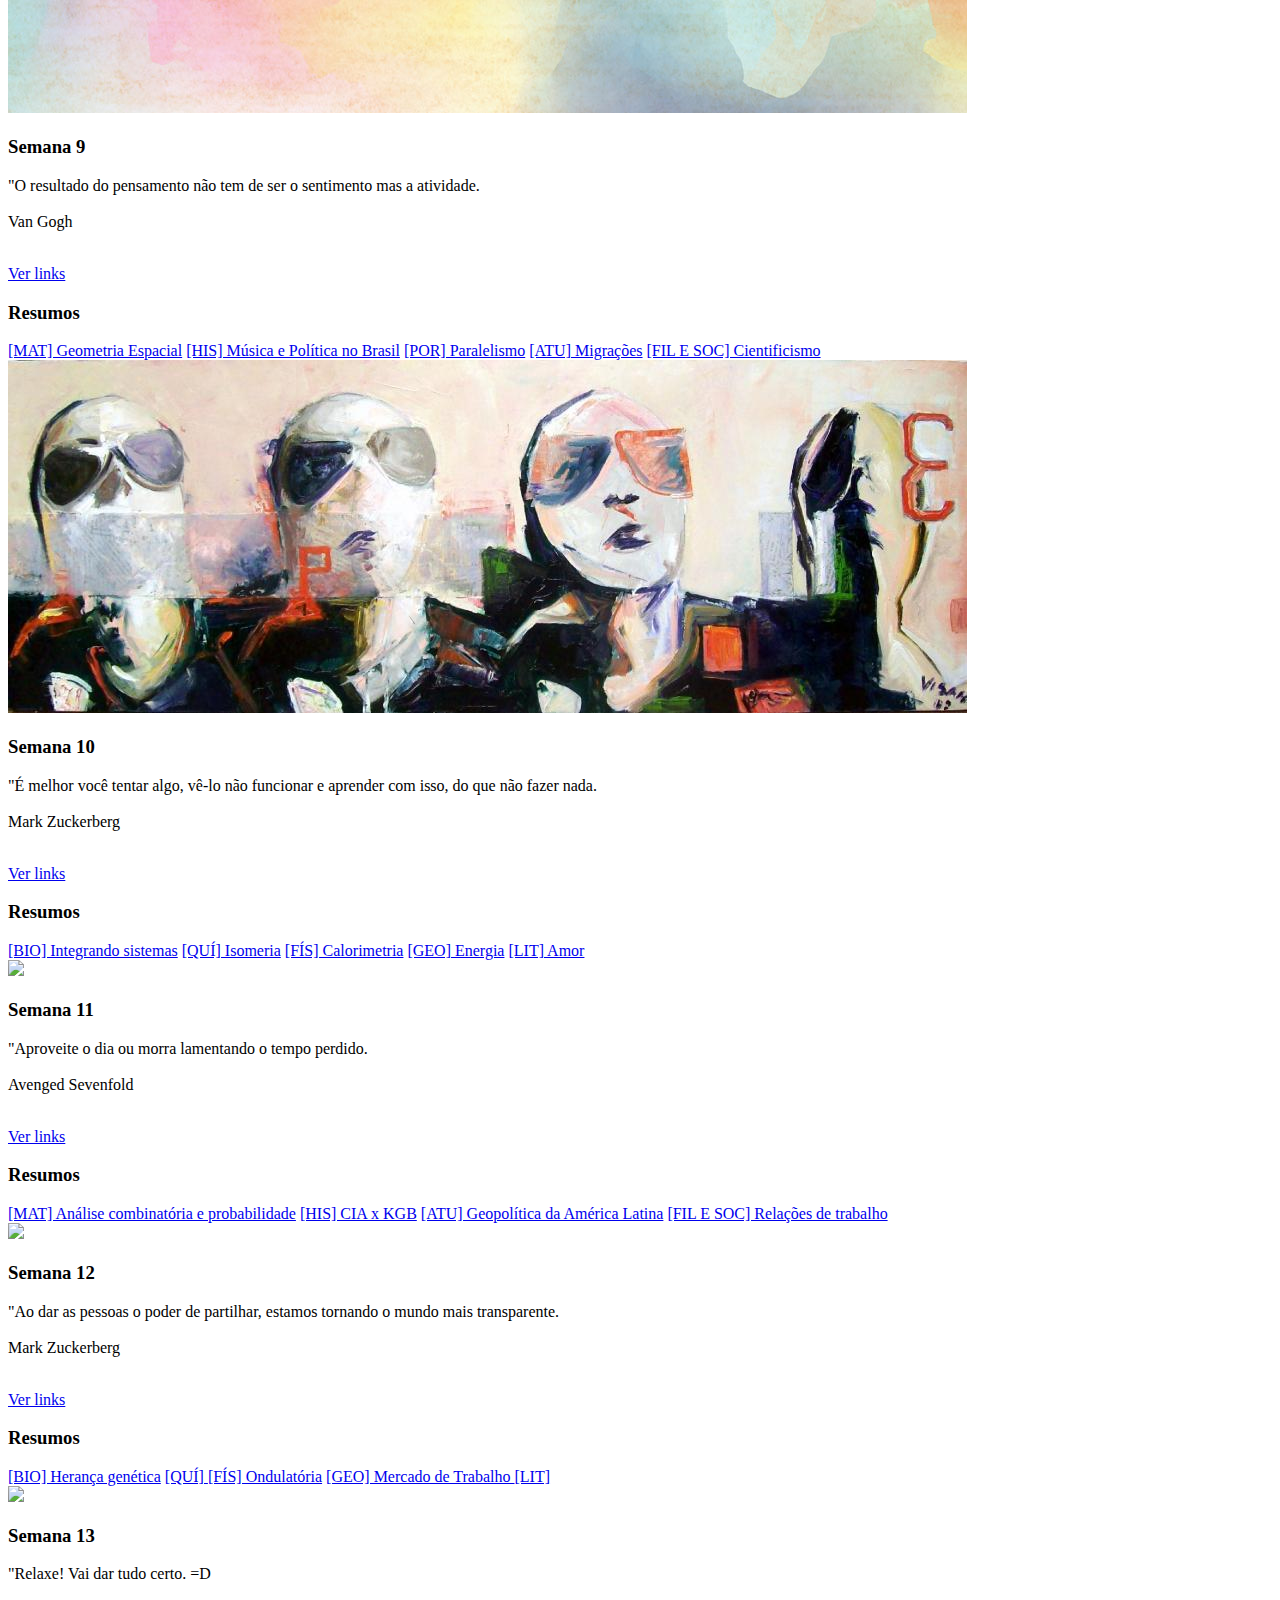
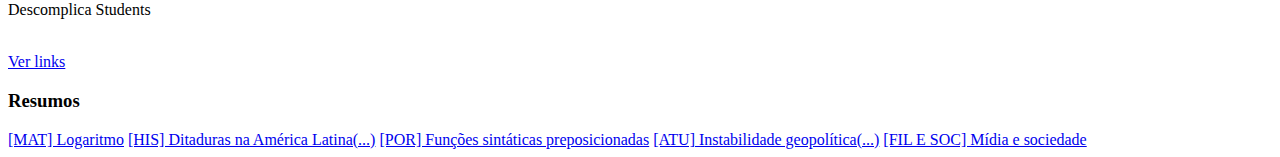
==== commit 505274c3: "Update index.html" ====
--- a/index.html
+++ b/index.html
@@ -266,7 +266,7 @@
       <div class="contents">
         <img src="img/bohemian-style-pinterest.jpg"/>
         <h3>Semana 13</h3>
-        <p>"Relaxe! Vai dar tudo certo. =D<br><br>Todos que querem o seu bem</p>
+        <p>"Relaxe! Vai dar tudo certo. =D<br><br>Descomplica Students</p>
         <br>
         <a href="#">Ver links</a>
       </div>
@@ -274,9 +274,9 @@
     <div class="back">
       <h3>Resumos</h3>
       <a href="https://www.facebook.com/groups/386604678368469/permalink/#/">[MAT] Logaritmo</a>
-      <a href="https://www.facebook.com/groups/386604678368469/permalink/511716525857283/">[HIS] Ditaduras na América Latina e Operação Condor</a>
+      <a href="https://www.facebook.com/groups/386604678368469/permalink/511716525857283/">[HIS] Ditaduras na América Latina(...)</a>
       <a href="https://www.facebook.com/groups/386604678368469/permalink/#/">[POR] Funções sintáticas preposicionadas</a>
-      <a href="https://www.facebook.com/groups/386604678368469/permalink/#/">[ATU] Instab. geopolítica na península coreana</a>
+      <a href="https://www.facebook.com/groups/386604678368469/permalink/#/">[ATU] Instabilidade geopolítica(...)</a>
       <a href="https://www.facebook.com/groups/386604678368469/permalink/#/">[FIL E SOC] Mídia e sociedade</a>     
     </div>
   </div>
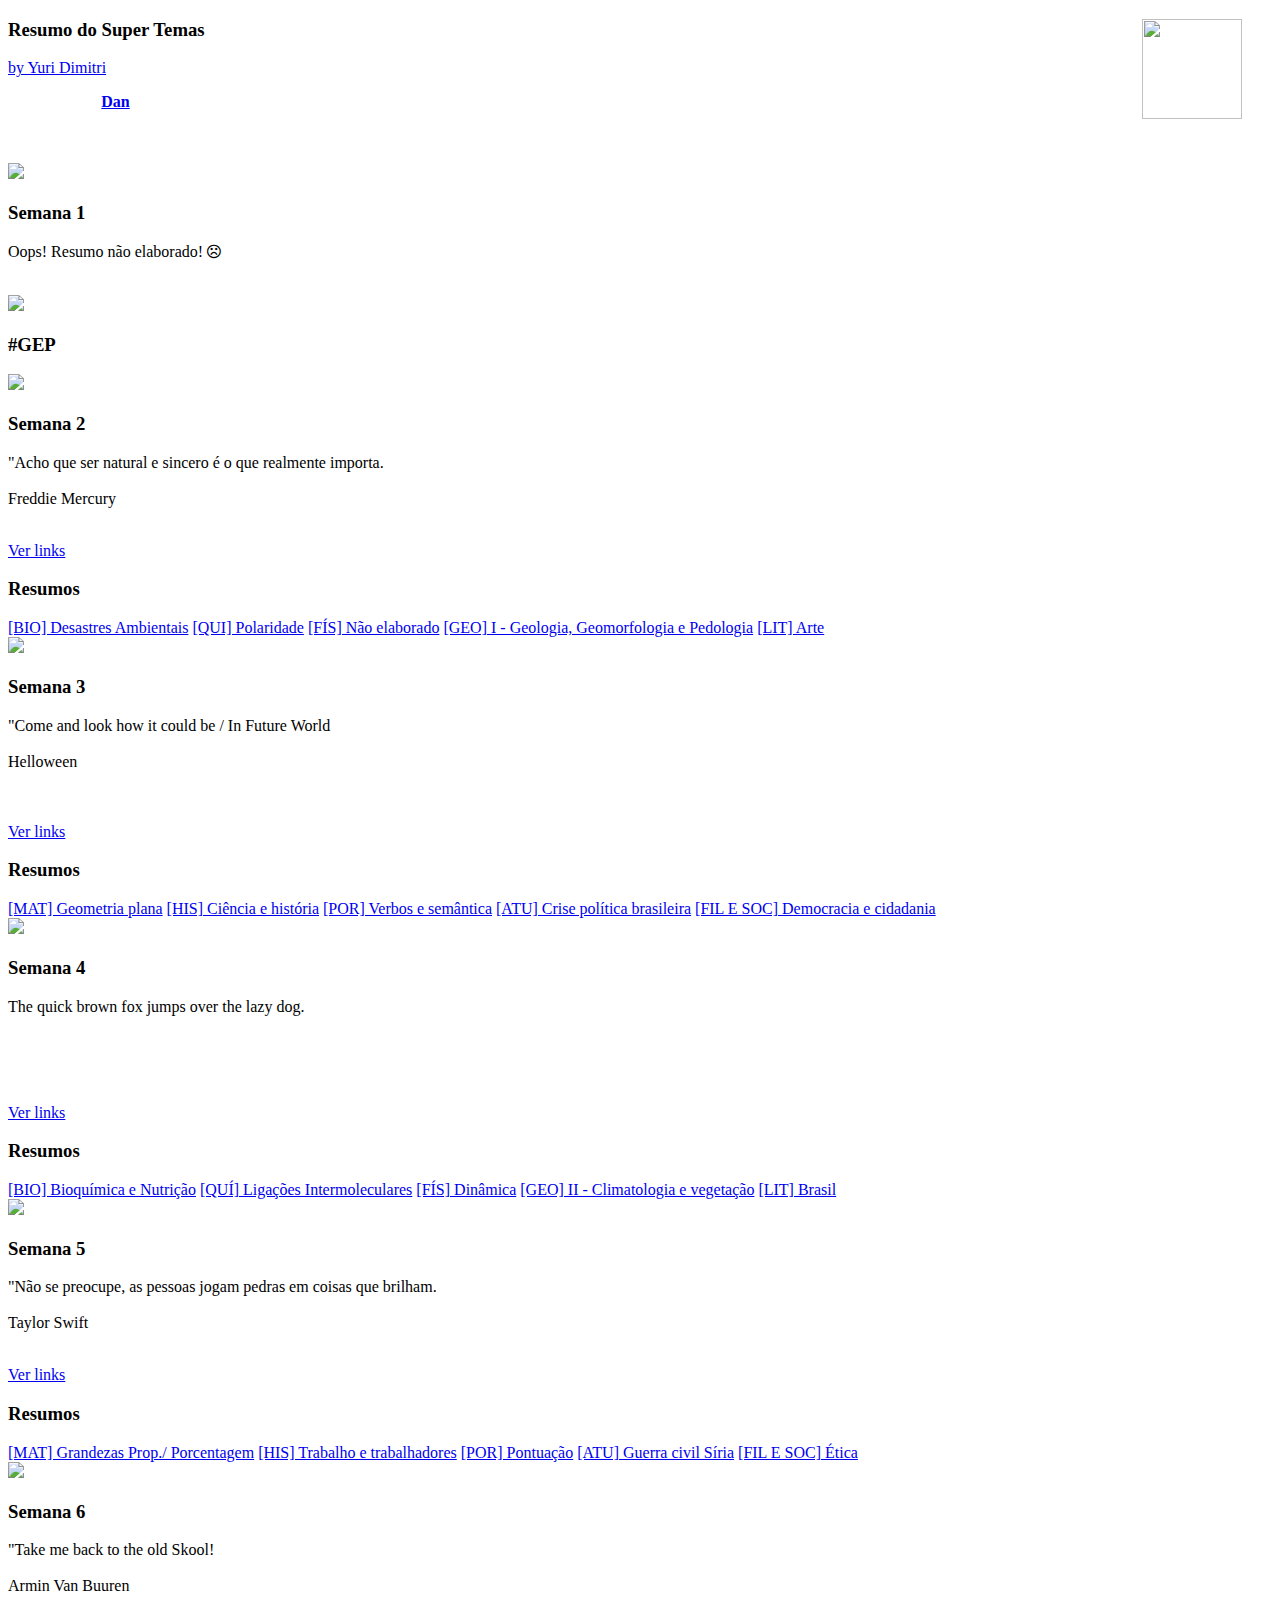
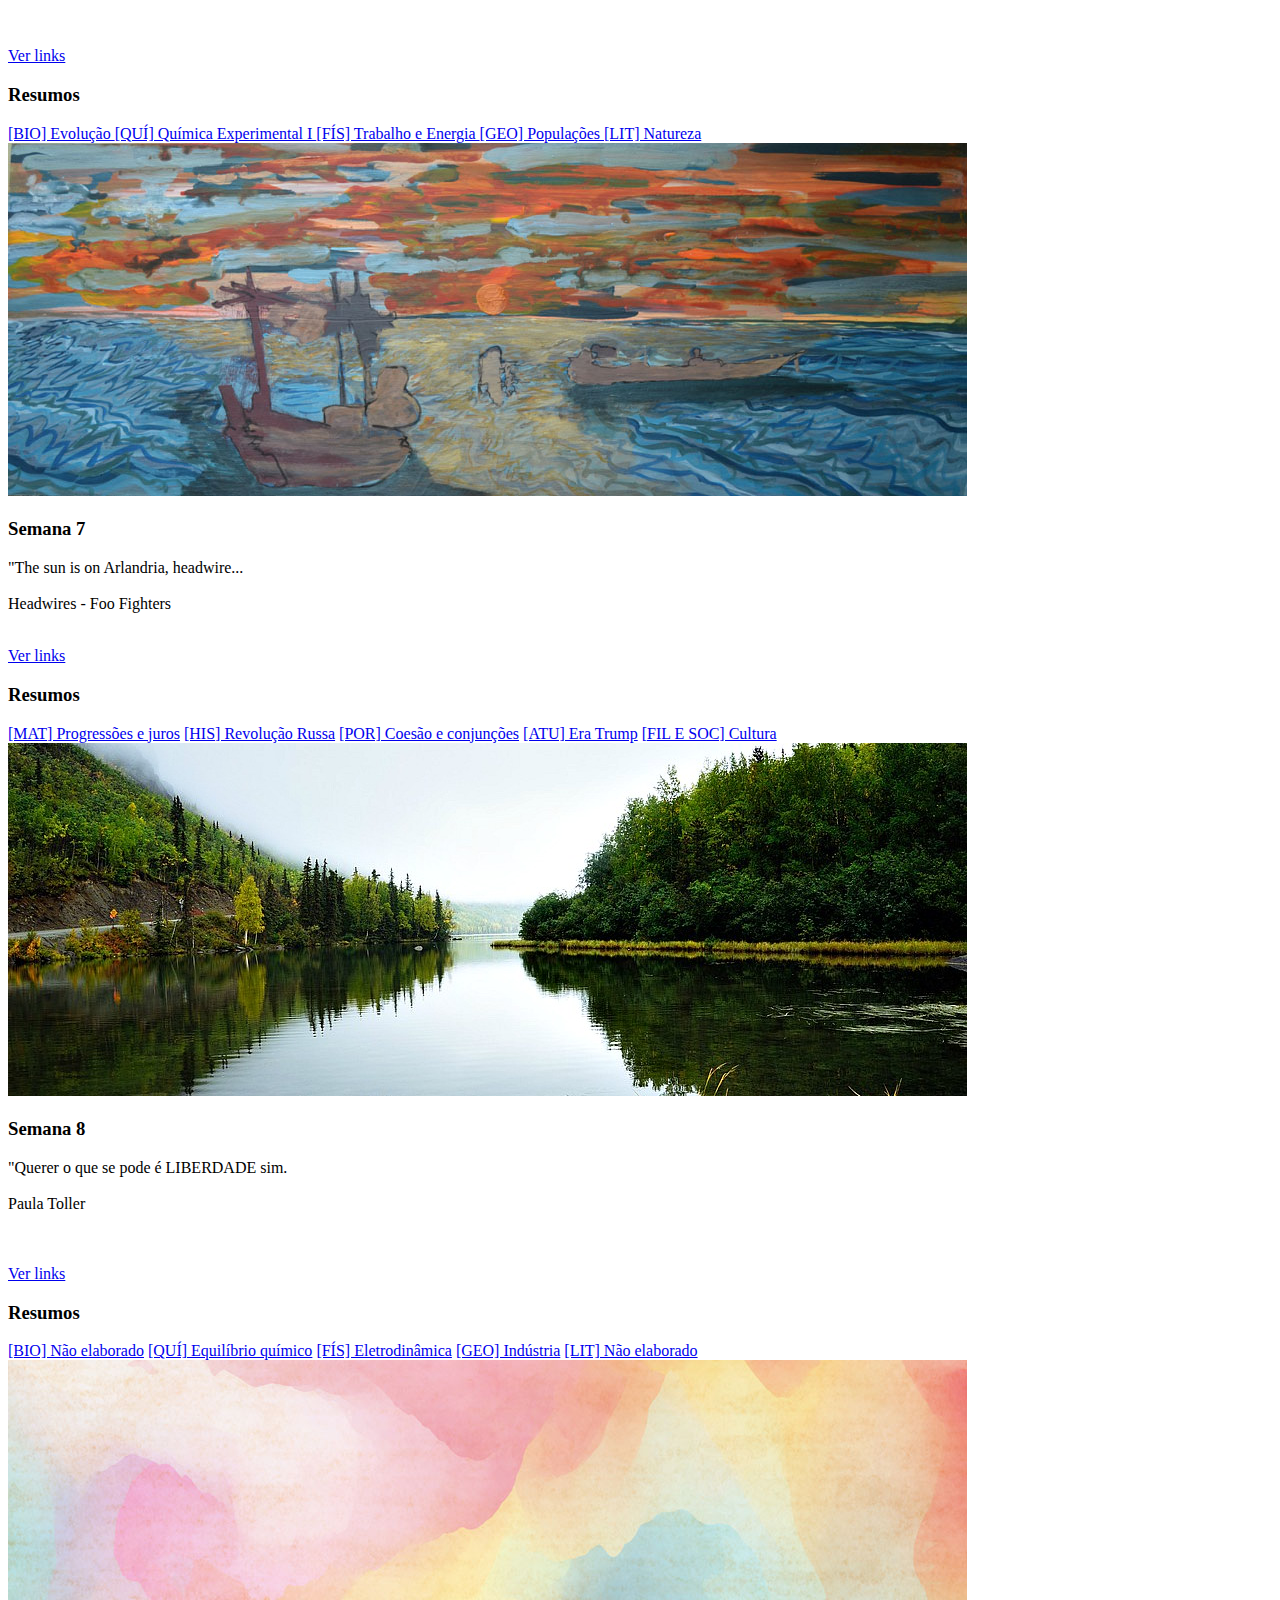
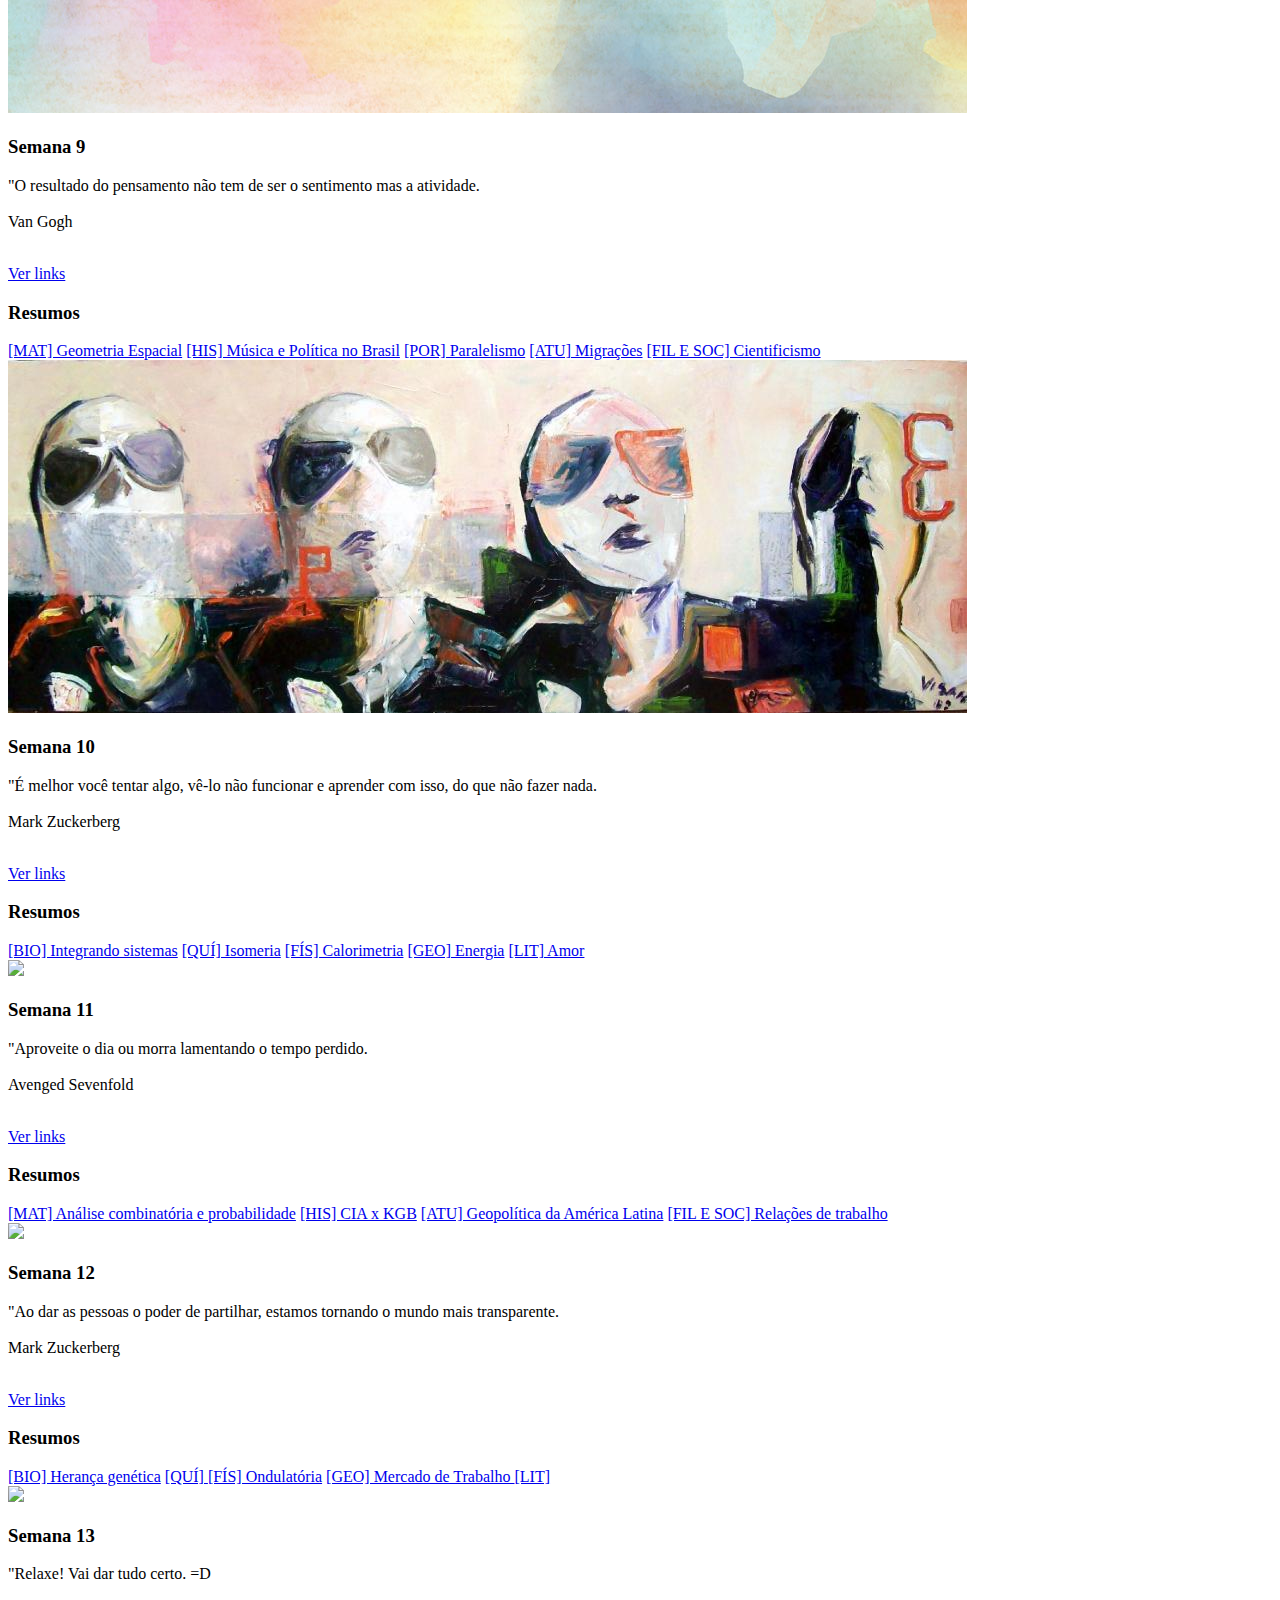
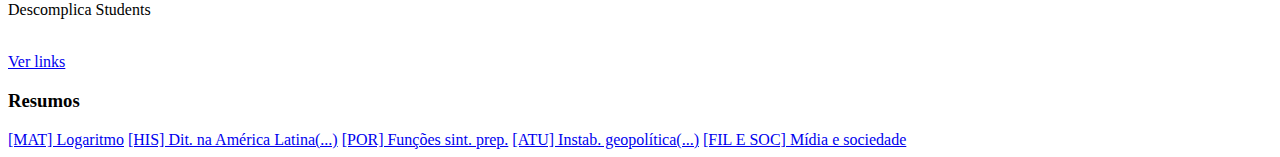
==== commit 3f97099a: "Update index.html" ====
--- a/index.html
+++ b/index.html
@@ -274,9 +274,9 @@
     <div class="back">
       <h3>Resumos</h3>
       <a href="https://www.facebook.com/groups/386604678368469/permalink/#/">[MAT] Logaritmo</a>
-      <a href="https://www.facebook.com/groups/386604678368469/permalink/511716525857283/">[HIS] Ditaduras na América Latina(...)</a>
-      <a href="https://www.facebook.com/groups/386604678368469/permalink/#/">[POR] Funções sintáticas preposicionadas</a>
-      <a href="https://www.facebook.com/groups/386604678368469/permalink/#/">[ATU] Instabilidade geopolítica(...)</a>
+      <a href="https://www.facebook.com/groups/386604678368469/permalink/511716525857283/">[HIS] Dit. na América Latina(...)</a>
+      <a href="https://www.facebook.com/groups/386604678368469/permalink/#/">[POR] Funções sint. prep.</a>
+      <a href="https://www.facebook.com/groups/386604678368469/permalink/#/">[ATU] Instab. geopolítica(...)</a>
       <a href="https://www.facebook.com/groups/386604678368469/permalink/#/">[FIL E SOC] Mídia e sociedade</a>     
     </div>
   </div>
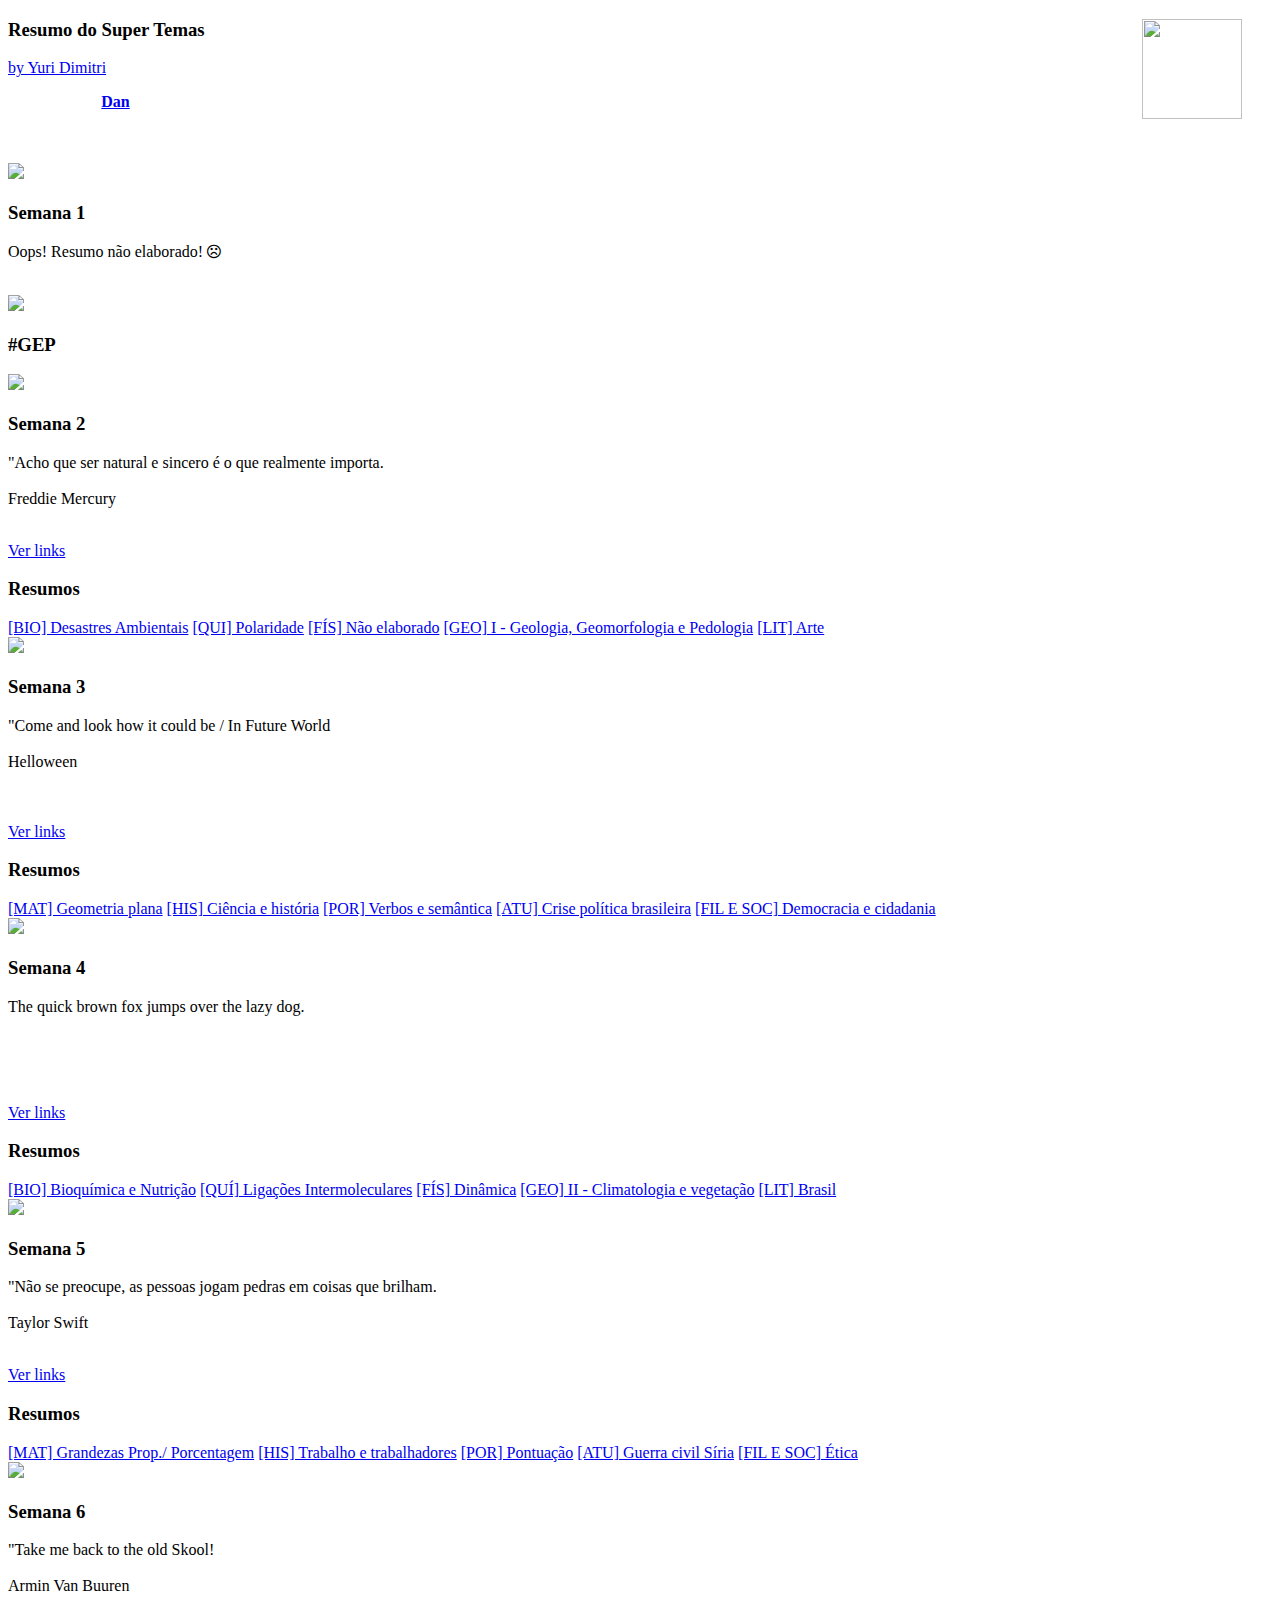
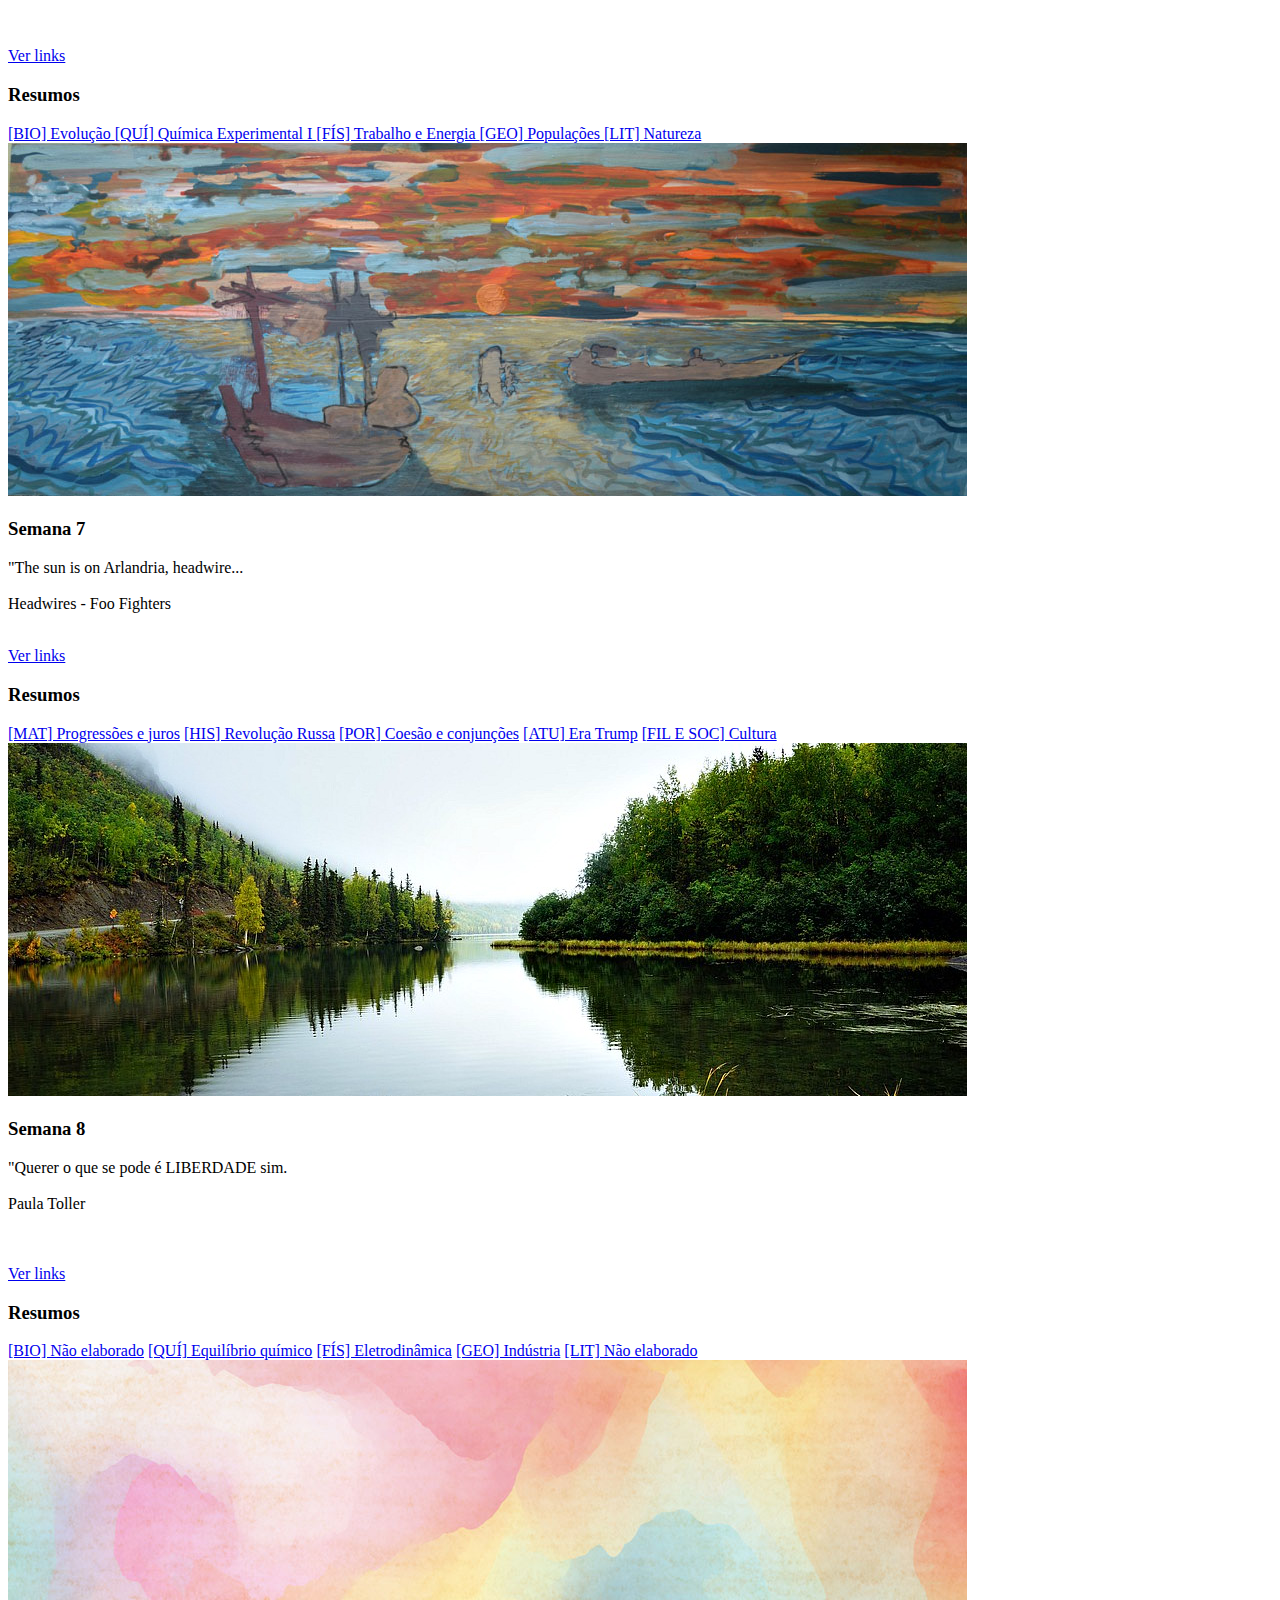
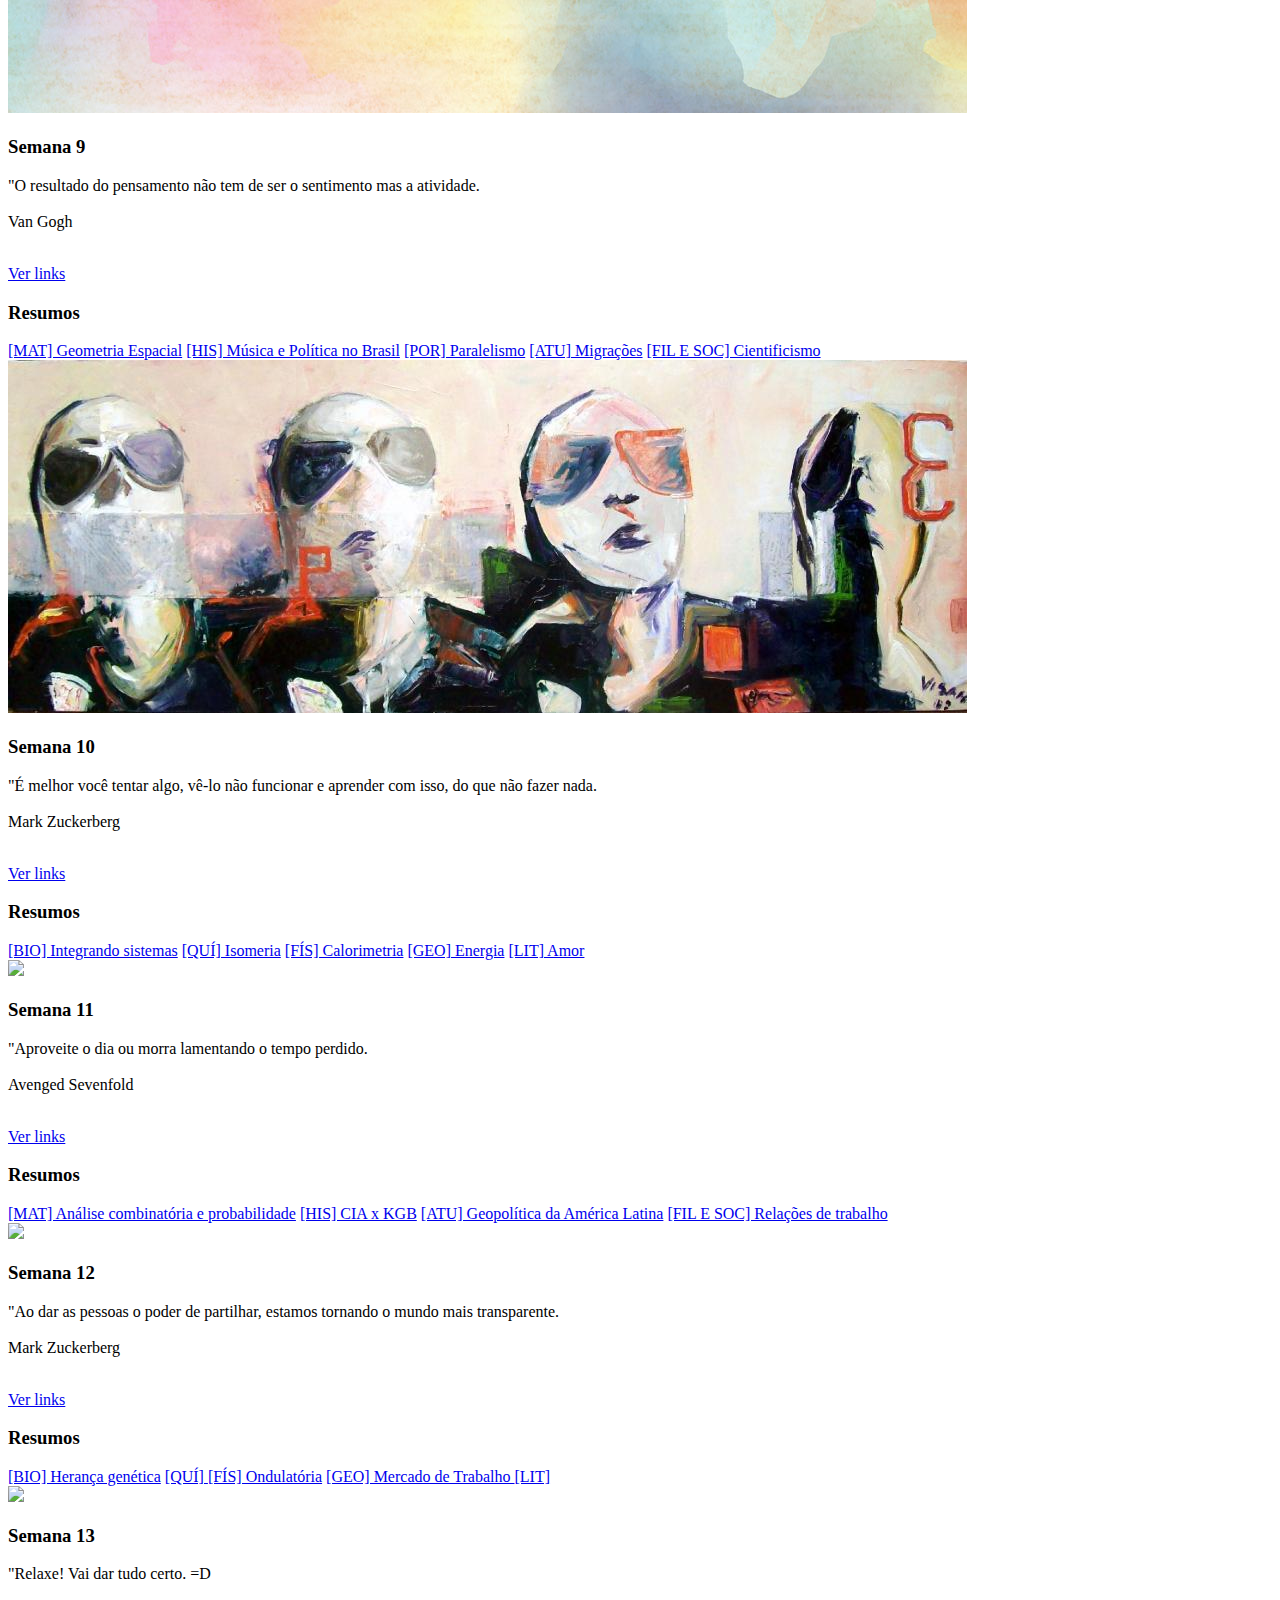
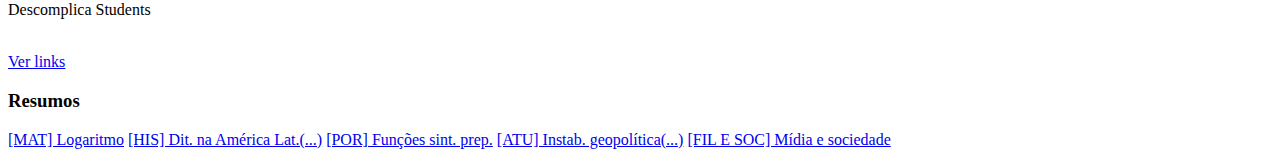
==== commit ce48f00f: "Update index.html" ====
--- a/index.html
+++ b/index.html
@@ -274,7 +274,7 @@
     <div class="back">
       <h3>Resumos</h3>
       <a href="https://www.facebook.com/groups/386604678368469/permalink/#/">[MAT] Logaritmo</a>
-      <a href="https://www.facebook.com/groups/386604678368469/permalink/511716525857283/">[HIS] Dit. na América Latina(...)</a>
+      <a href="https://www.facebook.com/groups/386604678368469/permalink/511716525857283/">[HIS] Dit. na América Lat.(...)</a>
       <a href="https://www.facebook.com/groups/386604678368469/permalink/#/">[POR] Funções sint. prep.</a>
       <a href="https://www.facebook.com/groups/386604678368469/permalink/#/">[ATU] Instab. geopolítica(...)</a>
       <a href="https://www.facebook.com/groups/386604678368469/permalink/#/">[FIL E SOC] Mídia e sociedade</a>     
